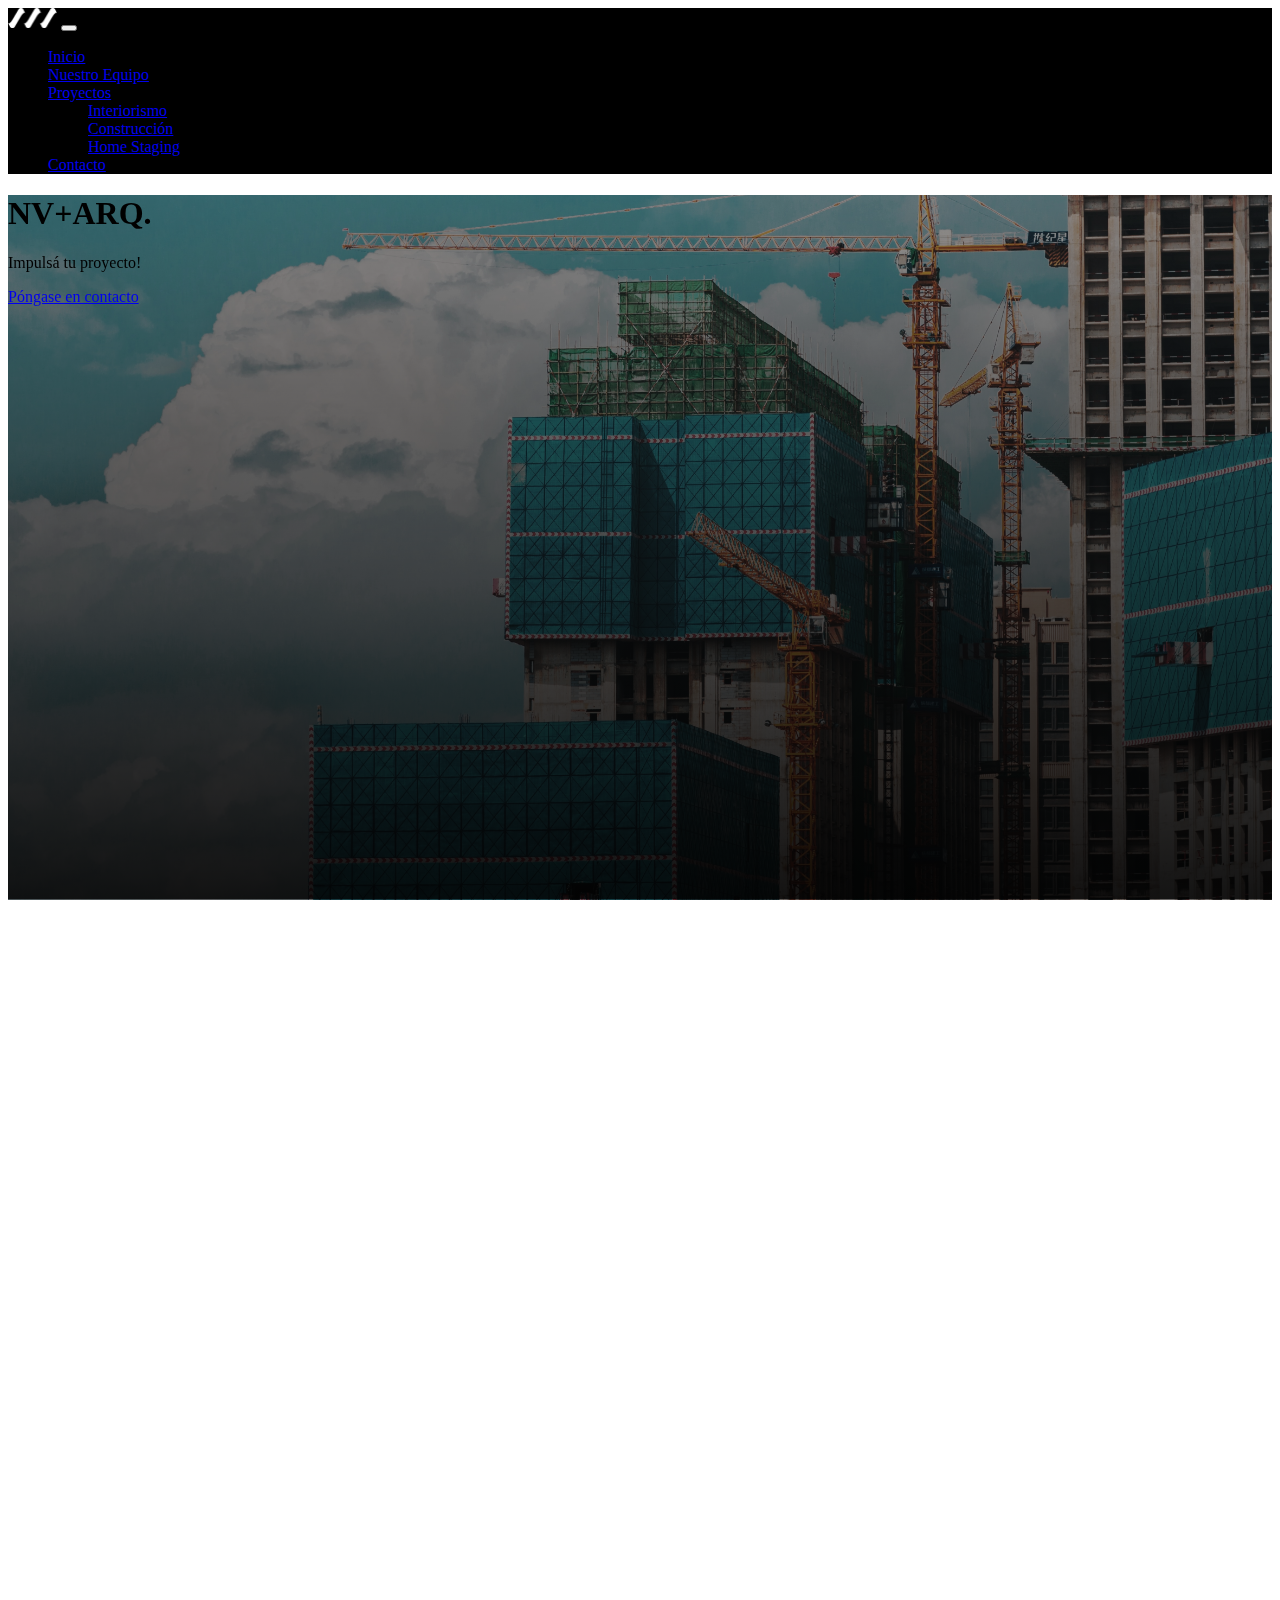
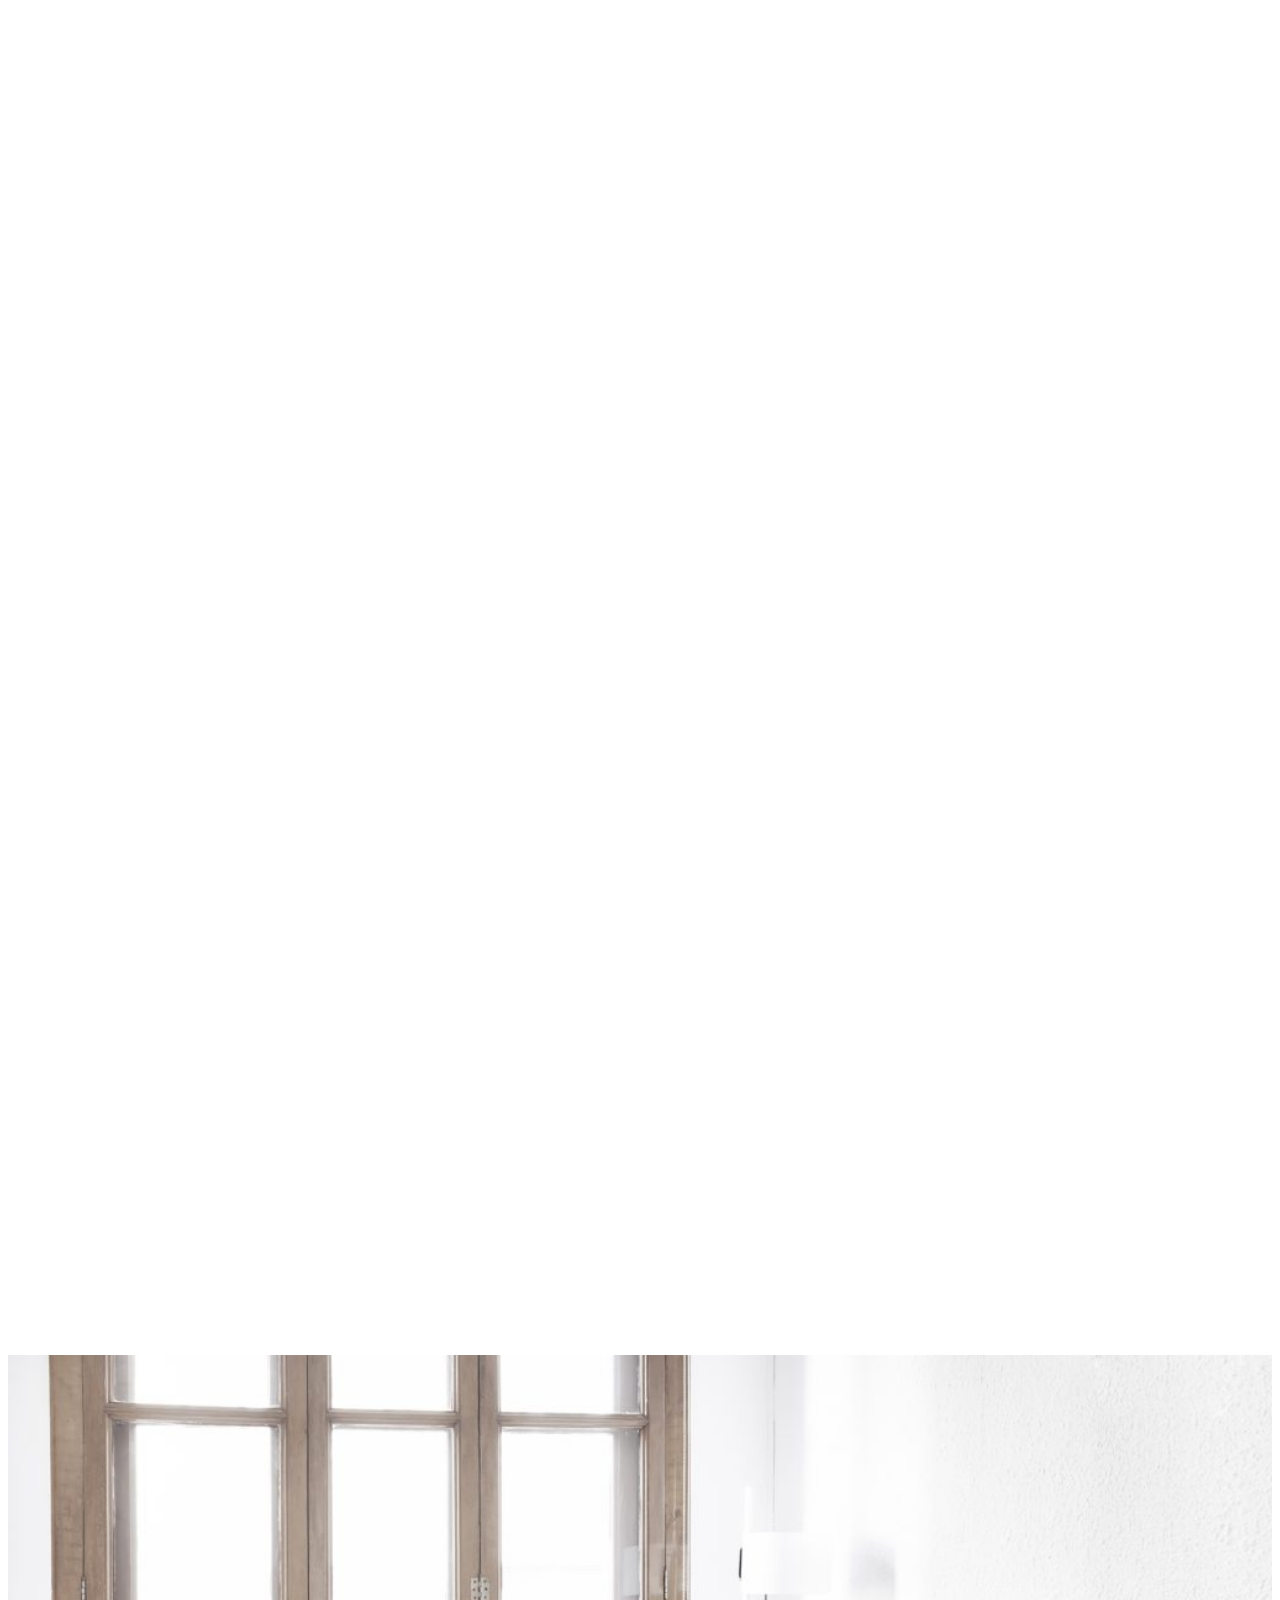
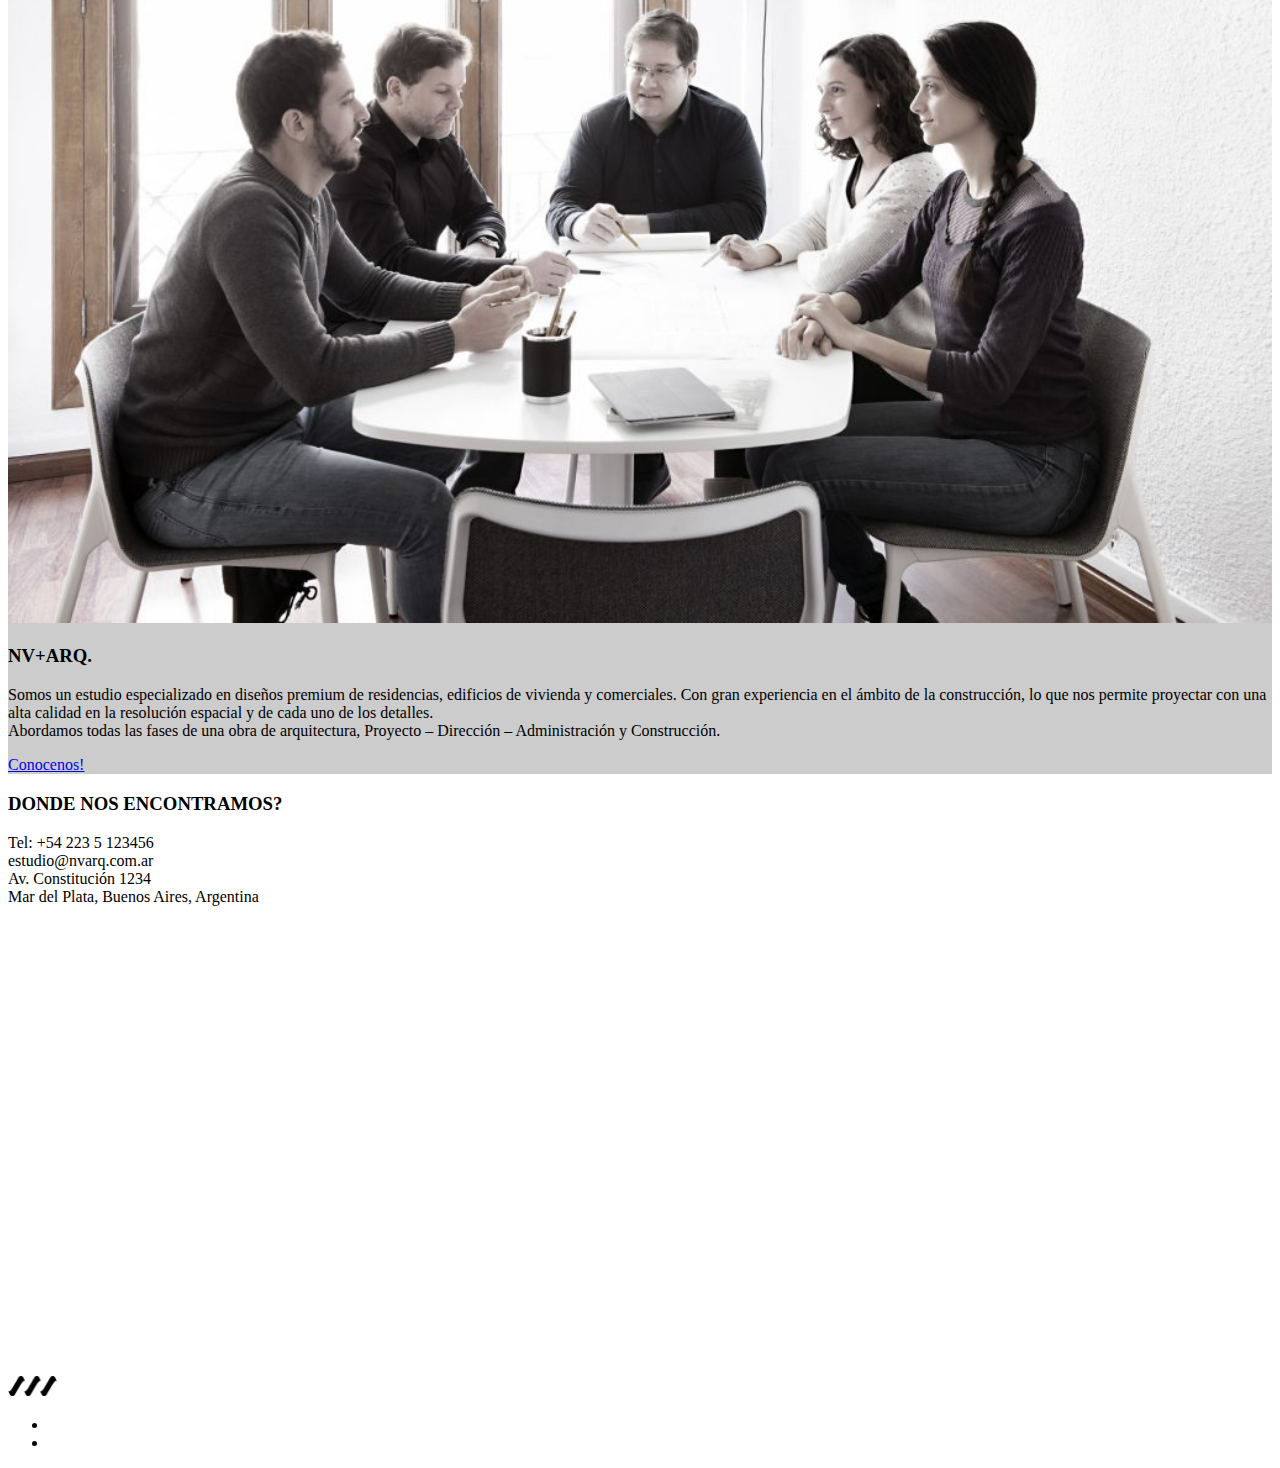
==== index.html @ 2122140a "Se modifico el orden de los estilos para poder ser modificados" ====
<!DOCTYPE html>
<html lang="es">
<head>
    <meta charset="UTF-8">
    <meta http-equiv="X-UA-Compatible" content="IE=edge">
    <meta name="viewport" content="width=device-width, initial-scale=1.0">
    <title>Villaverde Arquitectura</title>
    <link href="https://unpkg.com/aos@2.3.1/dist/aos.css" rel="stylesheet">
    <link href="https://cdn.jsdelivr.net/npm/bootstrap@5.1.3/dist/css/bootstrap.min.css" rel="stylesheet" integrity="sha384-1BmE4kWBq78iYhFldvKuhfTAU6auU8tT94WrHftjDbrCEXSU1oBoqyl2QvZ6jIW3" crossorigin="anonymous">
    <link rel="stylesheet" href="https://pro.fontawesome.com/releases/v5.10.0/css/all.css" integrity="sha384-AYmEC3Yw5cVb3ZcuHtOA93w35dYTsvhLPVnYs9eStHfGJvOvKxVfELGroGkvsg+p" crossorigin="anonymous"/>
    <link rel="stylesheet" href="https://cdn.jsdelivr.net/npm/bootstrap-icons@1.7.2/font/bootstrap-icons.css">
    <script src="https://unpkg.com/aos@2.3.1/dist/aos.js"></script>
    <link rel="stylesheet" href="./css/estilos.css">
</head>
<body>
    <nav class="navbar navbar-expand-lg navbar-dark" style="background-color: #000000;">
        <div class="container">
          <a class="navbar-brand" href="./index.html"><img class="header__logo" src="./assets/img/logotipomain.png" alt="Logo"></a>
          <button class="navbar-toggler" type="button" data-bs-toggle="collapse" data-bs-target="#navbarSupportedContent" aria-controls="navbarSupportedContent" aria-expanded="false" aria-label="Toggle navigation">
            <span class="navbar-toggler-icon"></span>
          </button>
          <div class="collapse navbar-collapse" id="navbarSupportedContent">
            <ul class="navbar-nav ms-auto mb-2 mb-lg-0">
                <li class="nav-item">
                  <a class="nav-link active" aria-current="page" href="./index.html">Inicio</a>
                </li>
                <li class="nav-item">
                  <a class="nav-link" href="./secciones/equipo.html">Nuestro Equipo</a>
                </li>
                <li class="nav-item dropdown">
                  <a class="nav-link dropdown-toggle" href="#" id="offcanvasNavbarDropdown" role="button" data-bs-toggle="dropdown" aria-expanded="false">
                    Proyectos
                  </a>
                  <ul class="dropdown-menu" aria-labelledby="offcanvasNavbarDropdown">
                    <li><a class="dropdown-item" href="./secciones/proyectos/interiorismo.html">Interiorismo</a></li>
                    <li><a class="dropdown-item" href="./secciones/proyectos/construccion.html">Construcción</a></li>                   
                    <li><a class="dropdown-item" href="./secciones/proyectos/home-staging.html">Home Staging</a></li>
                  </ul>
                </li>
                <li class="nav-item">
                    <a class="nav-link" href="./secciones/contacto.html">Contacto</a>
                  </li>
            </ul>            
          </div>
        </div>
    </nav>

    <section class="hero d-flex align-items-end">
        <div class="container">
          <div class="hero__text d-flex flex-column text-light" data-aos="fade-up" data-aos-duration="1000">
            <h1 class="display-1">NV+ARQ.</h1>
            <p class="lead">Impulsá tu proyecto!</p>
            <a class="btn btn-info col-sm-5 col-lg-3" href="./secciones/contacto.html">Póngase en contacto</a>
          </div>
        </div>
    </section>

    <section class="container my-5">
        <div class="row">
            <div class="col-sm-4">
                <div class="card" data-aos="flip-up" data-aos-delay="300" data-aos-duration="800">
                    <img src="./assets/img/interiorismo-icon.png" class="card-img-top p-5" alt="Interiorismo" >
                    <div class="card-body text-center">
                        <h2 class="card-text">Interiorismo</h2>
                        <p class="card-text">El proyecto también se manifiesta a través de los detalles en el diseño interior.</p>
                        <div class="d-grid gap-2">
                            <a class="btn btn-outline-info" href="./secciones/proyectos/interiorismo.html">Ver Más</a>
                        </div>
                    </div>
                </div>
            </div>
            <div class="col-sm-4">
                <div class="card" data-aos="flip-up" data-aos-delay="300" data-aos-duration="800">
                    <img src="./assets/img/construccion-icon.png" class="card-img-top p-5" alt="Construccion">
                    <div class="card-body text-center">
                        <h2 class="card-text">Construccion</h2>
                        <p class="card-text">Construimos con altos standard de calidad, con grupos especializados para cada rubro.</p>
                        <div class="d-grid gap-2">
                            <a class="btn btn-outline-info" href="./secciones/proyectos/construccion.html">Ver Más</a>
                        </div>
                    </div>
                </div>
            </div>            
            <div class="col-sm-4">
                <div class="card" data-aos="flip-up" data-aos-delay="500" data-aos-duration="800">
                    <img src="./assets/img/home-staging-icon.png" class="card-img-top p-5" alt="Home staging">
                    <div class="card-body text-center">
                        <h2 class="card-text">Home Staging</h2>
                        <p class="card-text">Saque el máximo partido a su propiedad y atraiga a sus posibles compradores.</p>
                        <div class="d-grid gap-2">
                            <a class="btn btn-outline-info" href="./secciones/proyectos/home-staging.html">Ver Más</a>
                        </div>
                    </div>
            </div>
        </div>
    </section>

    <section class="testimonio__section container-fluid">
        <div class="container">
            <div class="row align-items-center">
                <div class="col-sm-6">
                    <img src="./assets/img/team.jpeg" alt="Equipo" style="width: 100%;">
                </div>
                <div class="col-sm-6">
                    <h3>NV+ARQ.</h3>
                    <p>Somos un estudio especializado en diseños premium de residencias, edificios de vivienda y comerciales. Con gran experiencia en el ámbito de la construcción, lo que nos permite proyectar con una alta calidad en la resolución espacial y de cada uno de los detalles. <br>Abordamos todas las fases de una obra de arquitectura, Proyecto – Dirección – Administración y Construcción.</p> 
                    <a class="btn btn-dark" href="./secciones/equipo.html">Conocenos!</a> 
                </div>
            </div>
        </div>
    </section>

    <section class="ubicacion__section container-fluid">
        <div class="container">
            <div class="row align-items-center">
                <div class="col-sm-6">
                    <h3 class="ubicacion__tittle">DONDE NOS ENCONTRAMOS?</h3>
                    <p class="ubicacion__description">Tel: +54 223 5 123456 <br>estudio@nvarq.com.ar <br>Av. Constitución 1234 <br>Mar del Plata, Buenos Aires,  Argentina</p> 
                </div>
                <div class="col-sm-6">
                    <iframe src="https://www.google.com/maps/embed?pb=!1m18!1m12!1m3!1d100584.74142798538!2d-57.67057353736115!3d-38.01741063614428!2m3!1f0!2f0!3f0!3m2!1i1024!2i768!4f13.1!3m3!1m2!1s0x9584d94d19d34209%3A0xdd9670804bfed126!2sMar%20del%20Plata%2C%20Provincia%20de%20Buenos%20Aires!5e0!3m2!1ses!2sar!4v1638741881143!5m2!1ses!2sar" width="100%" height="450" style="border:0;" allowfullscreen="" loading="lazy"></iframe>
                </div>
            </div>
        </div>
    </section>


    <div class="container">
        <footer class="d-flex flex-wrap justify-content-between align-items-center py-3 my-4 border-top">
            <div class="col-md-4">
                <img class="header__logo" src="./assets/img/Logotipo.png" alt="logo">           
            </div>
            <ul class="nav col-md-4 justify-content-end d-flex list-unstyled">
                <li><a class="px-5" href="https://www.facebook.com/"><i class="fab fa-facebook-square link-dark"></i></a></li>
                <li><a href="https://www.instagram.com/"><i class="fab fa-instagram link-dark"></i></a></li>  
            </ul>
        </footer>
    </div>
   
    <script>
        AOS.init();
    </script>
    <script src="https://cdn.jsdelivr.net/npm/bootstrap@5.1.3/dist/js/bootstrap.bundle.min.js" integrity="sha384-ka7Sk0Gln4gmtz2MlQnikT1wXgYsOg+OMhuP+IlRH9sENBO0LRn5q+8nbTov4+1p" crossorigin="anonymous"></script>
</body>
</html>
---- css/estilos.css ----
.header__logo{
    height: 20px;
}

.hero {
    background-image: linear-gradient(rgba(0,0,0, .2), rgba(0,0,0, .9)), url("../assets/img/hero.jpg");
    background-size: cover;
    background-position: center center;
    background-attachment: fixed;
    height: 95vh;
}

.hero__text{
    padding-bottom: 10rem;
}

.testimonio__section {
    background-color: #cccccc;
}

.contacto__section {
    background-color: #ffffff;
    background-image: linear-gradient(315deg, #ffffff 0%, #d7e1ec 74%);
}

.small__show {
    display: none;
}


@media screen and (max-width: 767px) {
    .small__show{
        display: unset;
    }

    .large__show{
        display: none;
    }
}
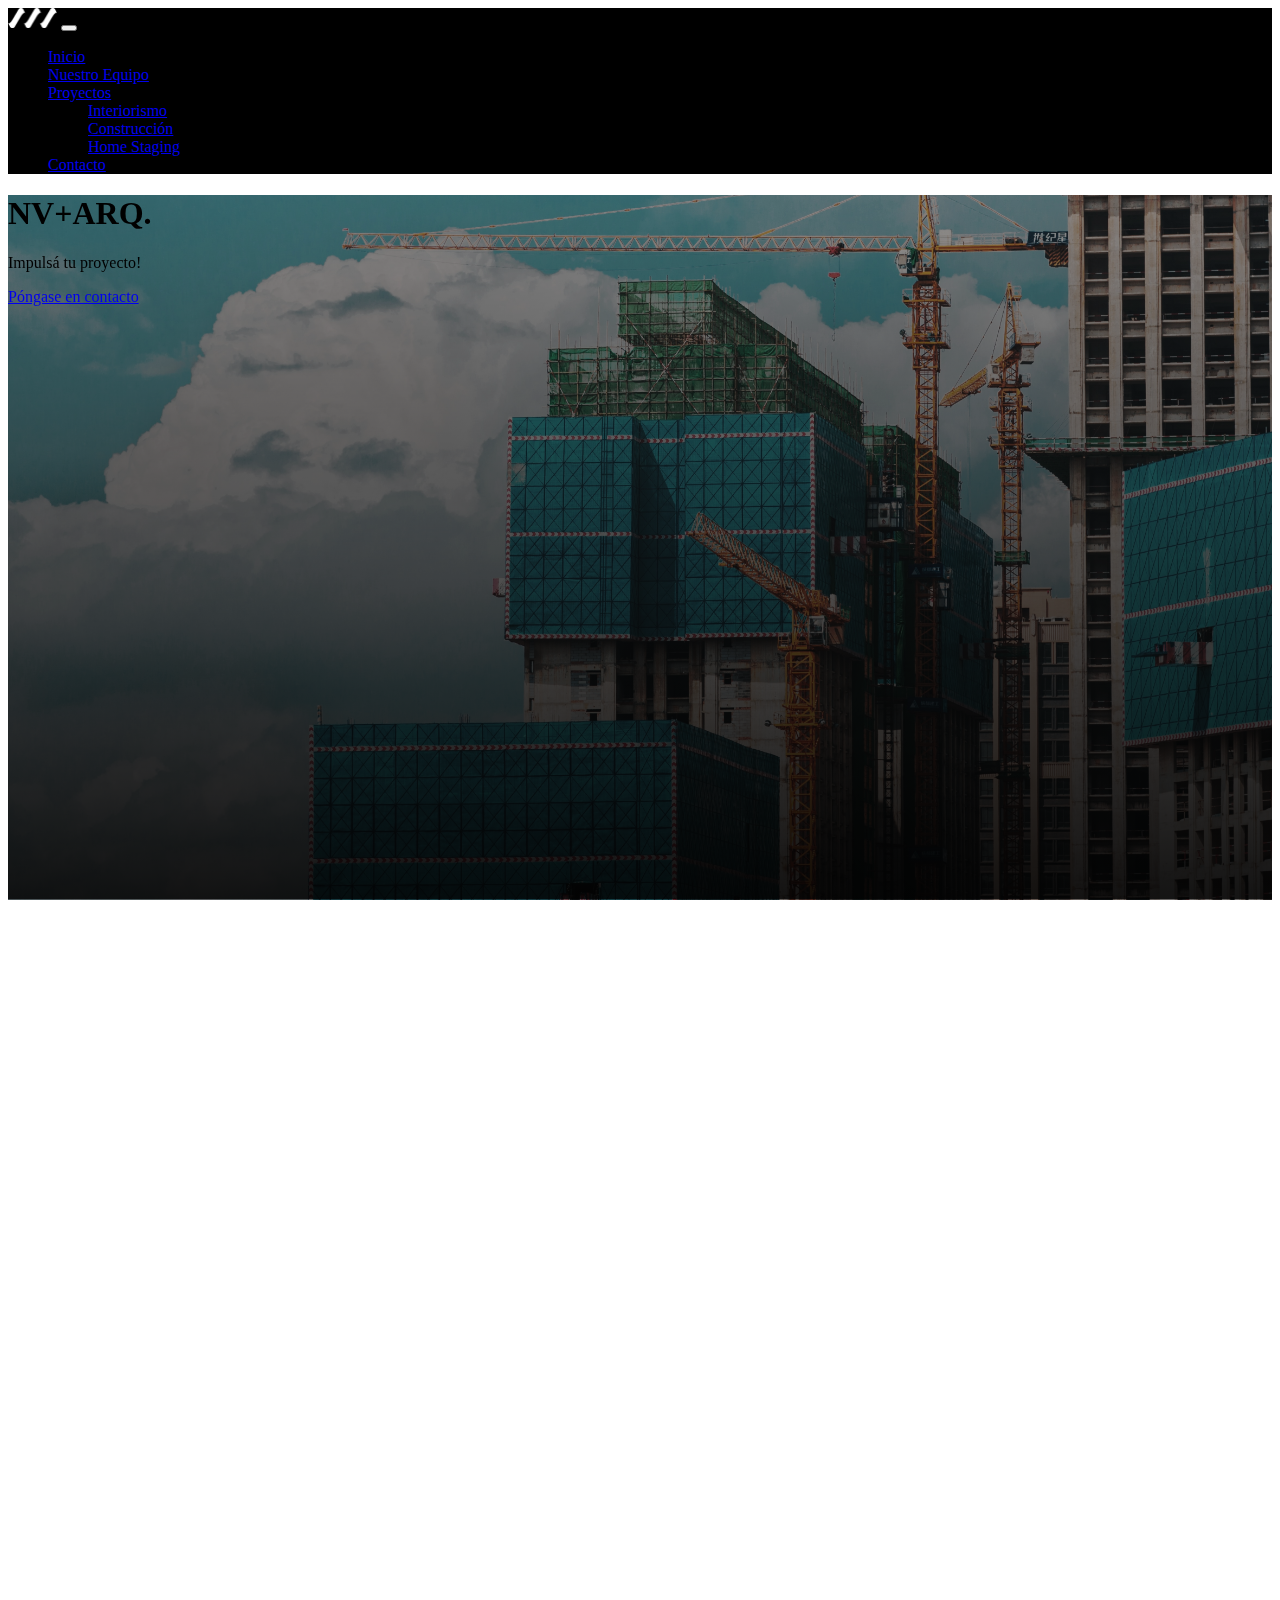
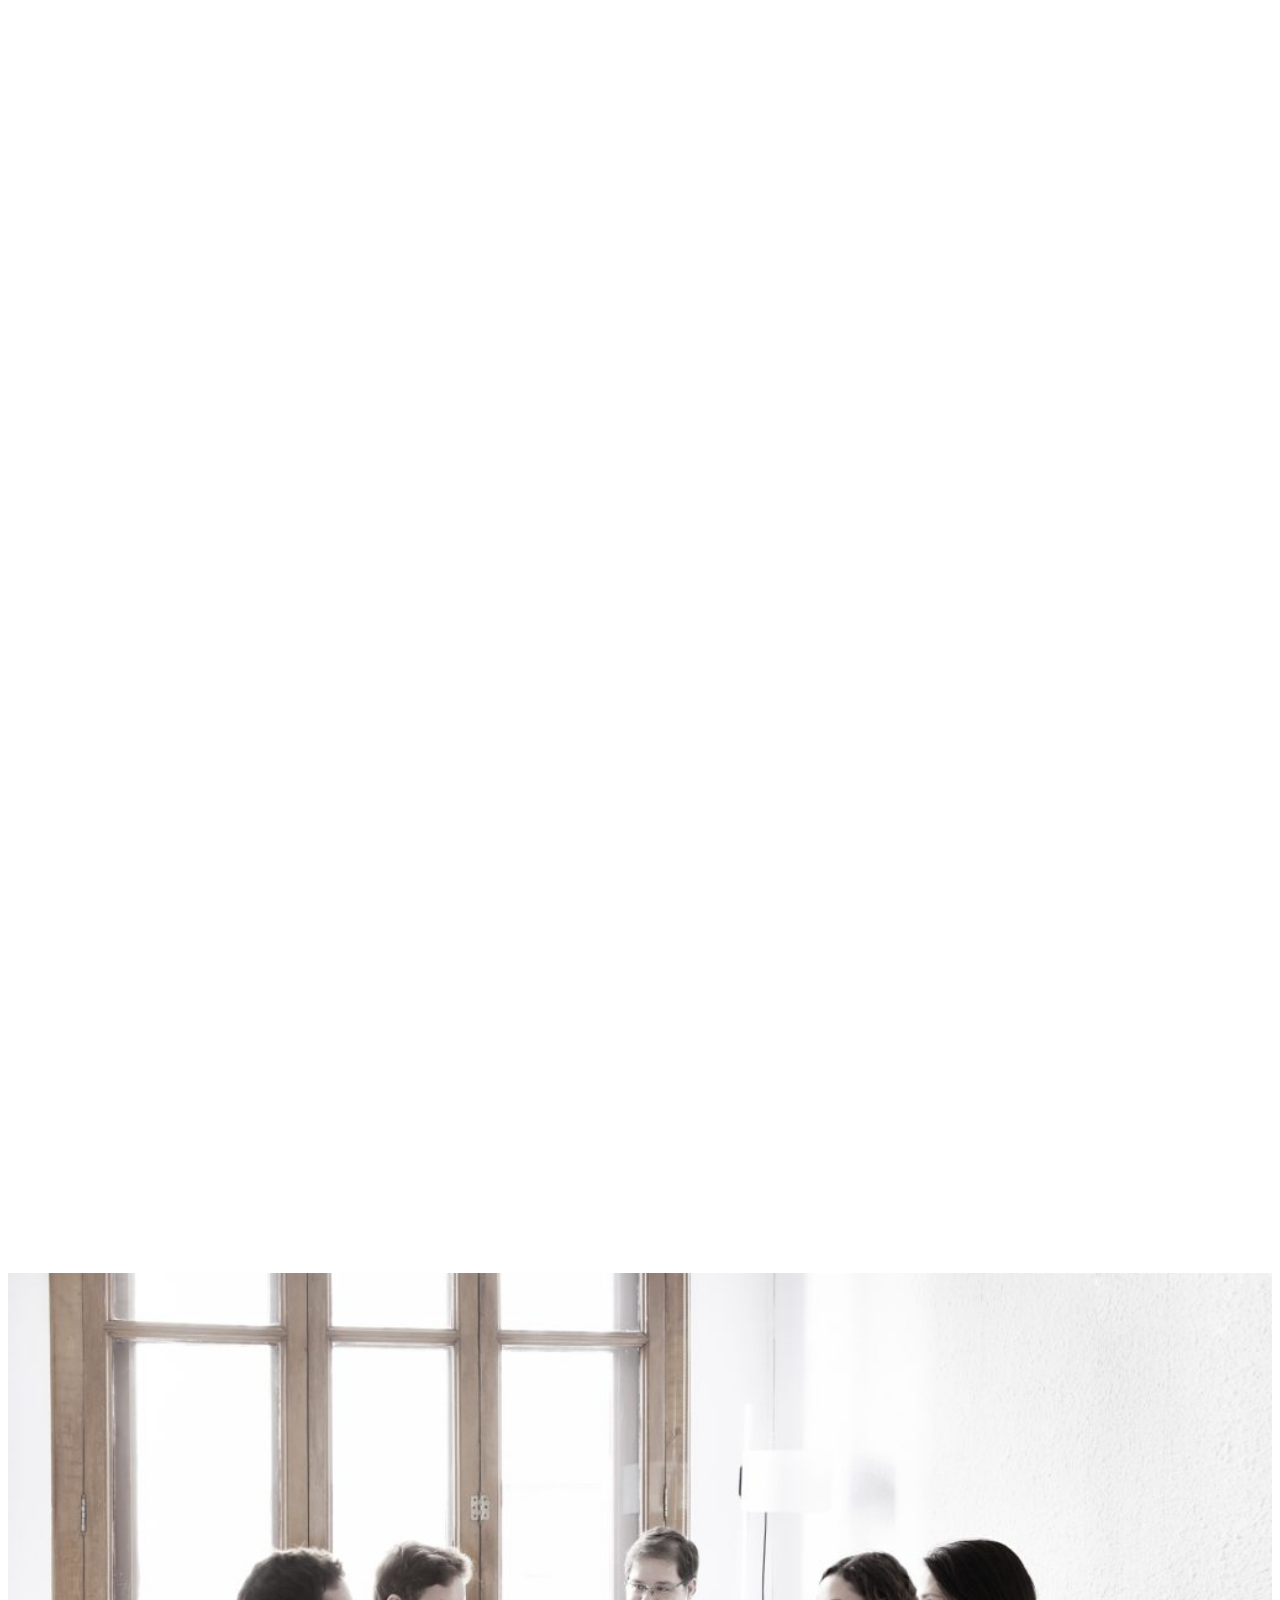
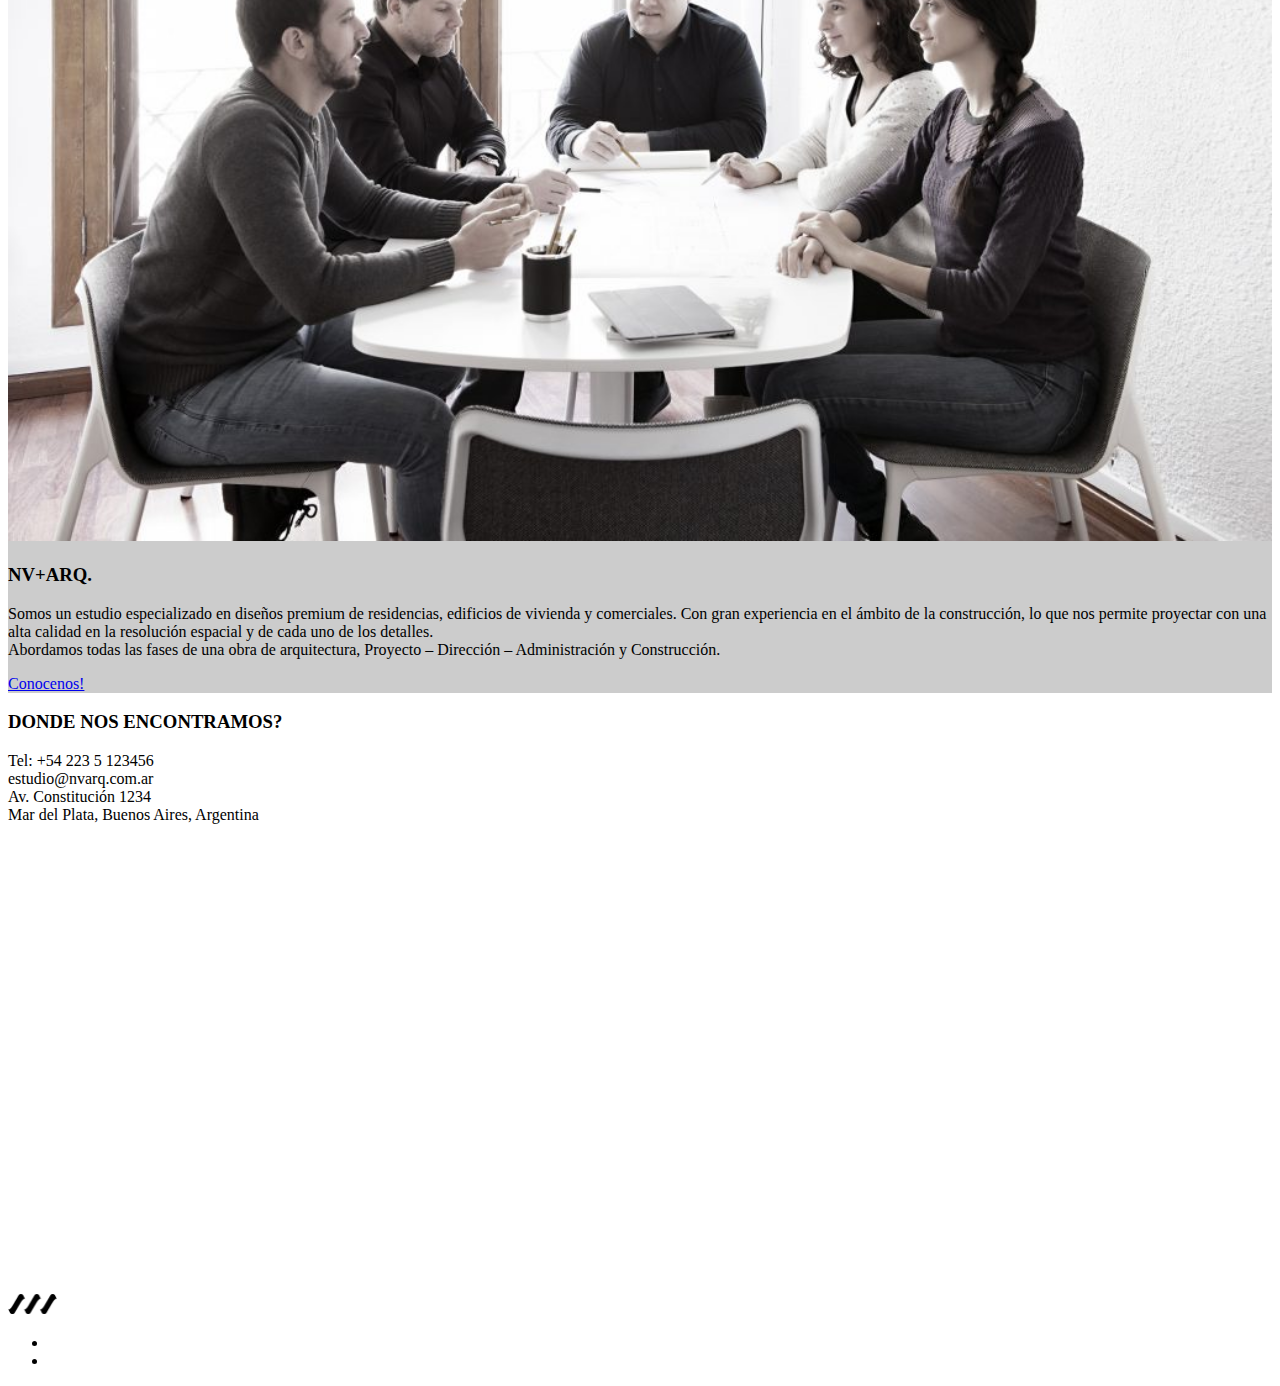
==== commit fe170ce7: "Se agregaron animaciones y se modificó la presentacion de servicios" ====
--- a/index.html
+++ b/index.html
@@ -55,16 +55,16 @@
         </div>
     </section>
 
-    <section class="container my-5">
-        <div class="row">
-            <div class="col-sm-4">
+    <section class="container servicios__section">
+        <div class="row my-5 pb-5 gx-5">
+            <div class="col-sm-4 ">
                 <div class="card" data-aos="flip-up" data-aos-delay="300" data-aos-duration="800">
                     <img src="./assets/img/interiorismo-icon.png" class="card-img-top p-5" alt="Interiorismo" >
                     <div class="card-body text-center">
                         <h2 class="card-text">Interiorismo</h2>
                         <p class="card-text">El proyecto también se manifiesta a través de los detalles en el diseño interior.</p>
                         <div class="d-grid gap-2">
-                            <a class="btn btn-outline-info" href="./secciones/proyectos/interiorismo.html">Ver Más</a>
+                            <a class="btn btn-outline-info servicios__button" href="./secciones/proyectos/interiorismo.html">Ver Más</a>
                         </div>
                     </div>
                 </div>
@@ -76,7 +76,7 @@
                         <h2 class="card-text">Construccion</h2>
                         <p class="card-text">Construimos con altos standard de calidad, con grupos especializados para cada rubro.</p>
                         <div class="d-grid gap-2">
-                            <a class="btn btn-outline-info" href="./secciones/proyectos/construccion.html">Ver Más</a>
+                            <a class="btn btn-outline-info servicios__button" href="./secciones/proyectos/construccion.html">Ver Más</a>
                         </div>
                     </div>
                 </div>
@@ -88,7 +88,7 @@
                         <h2 class="card-text">Home Staging</h2>
                         <p class="card-text">Saque el máximo partido a su propiedad y atraiga a sus posibles compradores.</p>
                         <div class="d-grid gap-2">
-                            <a class="btn btn-outline-info" href="./secciones/proyectos/home-staging.html">Ver Más</a>
+                            <a class="btn btn-outline-info servicios__button" href="./secciones/proyectos/home-staging.html">Ver Más</a>
                         </div>
                     </div>
             </div>
--- a/css/estilos.css
+++ b/css/estilos.css
@@ -7,11 +7,34 @@
     background-size: cover;
     background-position: center center;
     background-attachment: fixed;
-    height: 95vh;
+    height: 100vh;
 }
 
 .hero__text{
-    padding-bottom: 10rem;
+    padding-bottom: 15rem;
+}
+
+.servicios__section{
+    margin-top: -10%;
+}
+
+.card{
+    border-radius: 1rem;
+    box-shadow: 8px 9px 19px -3px rgba(0,0,0,0.15);
+}
+
+.card:hover{  
+    transform: scale(1.1)   
+}
+
+.card-img-top{
+
+}
+
+.servicios__button{
+    background-color: #00A9C0;
+    text-transform: uppercase;
+    color: white;
 }
 
 .testimonio__section {
@@ -27,8 +50,40 @@
     display: none;
 }
 
+.tarjeta__servicio{
+    background-color: #E6F4F1;
+    margin-left: -5%;
+    border-radius: 8px;
+    padding: 1rem;
+    box-shadow: 8px 9px 19px -3px rgba(0,0,0,0.15);
+}
 
-@media screen and (max-width: 767px) {
+.imagen__construccion{
+    height: 25rem;
+    background: url(../assets/img/construccion.jpg) no-repeat center / cover;
+    border-radius: 8px;
+}
+
+.imagen__interiorismo{
+    height: 25rem;
+    background: url(../assets/img/interiorismo.jpg) no-repeat center / cover;
+    border-radius: 8px;
+}
+
+.imagen__homestaging{
+    height: 25rem;
+    background: url(../assets/img/homestaging.jpg) no-repeat center / cover;
+    border-radius: 8px;
+}
+
+
+.ejemplo__servicio:hover{  
+    transform: scale(1.1)   
+}
+
+
+
+@media screen and (max-width: 768px) {
     .small__show{
         display: unset;
     }
@@ -36,4 +91,11 @@
     .large__show{
         display: none;
     }
+
+    .tarjeta__servicio{
+        margin-left: auto;
+        margin-top: -10%;
+        width: 90vw;
+
+    }
 }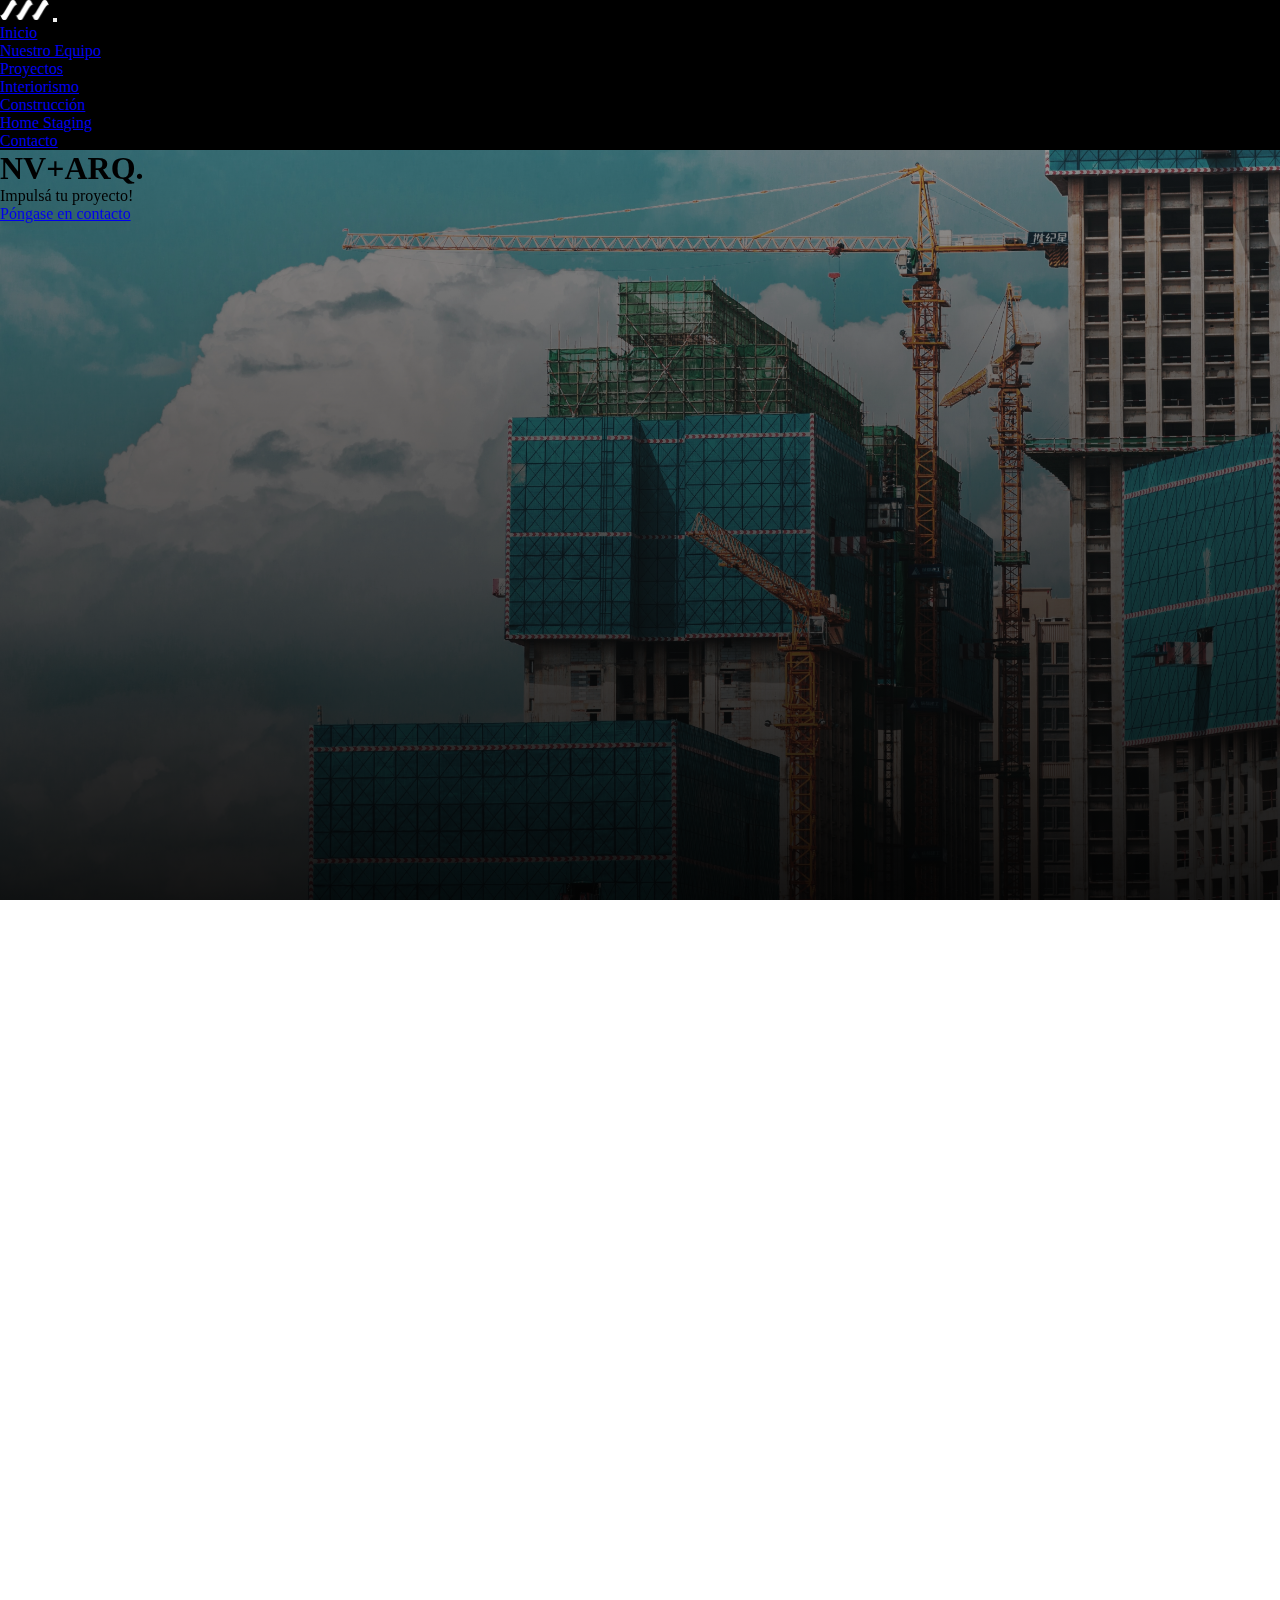
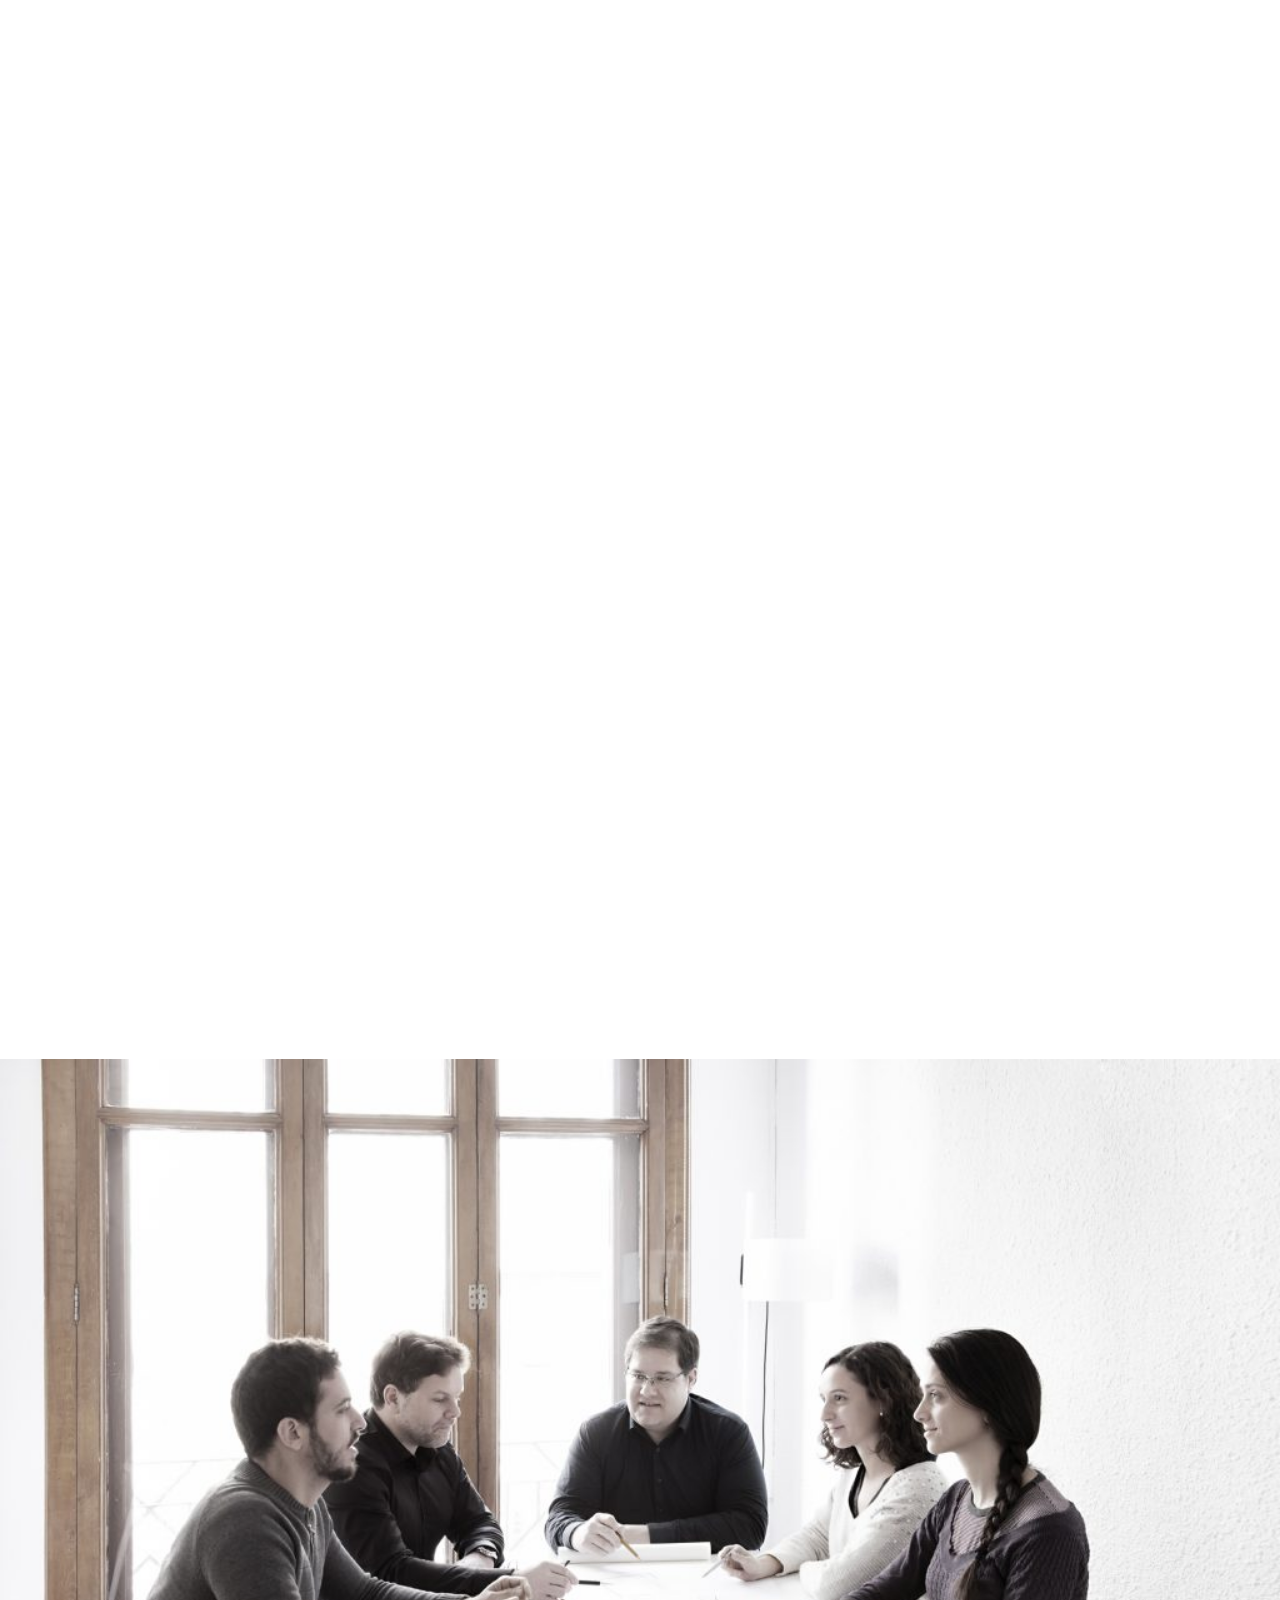
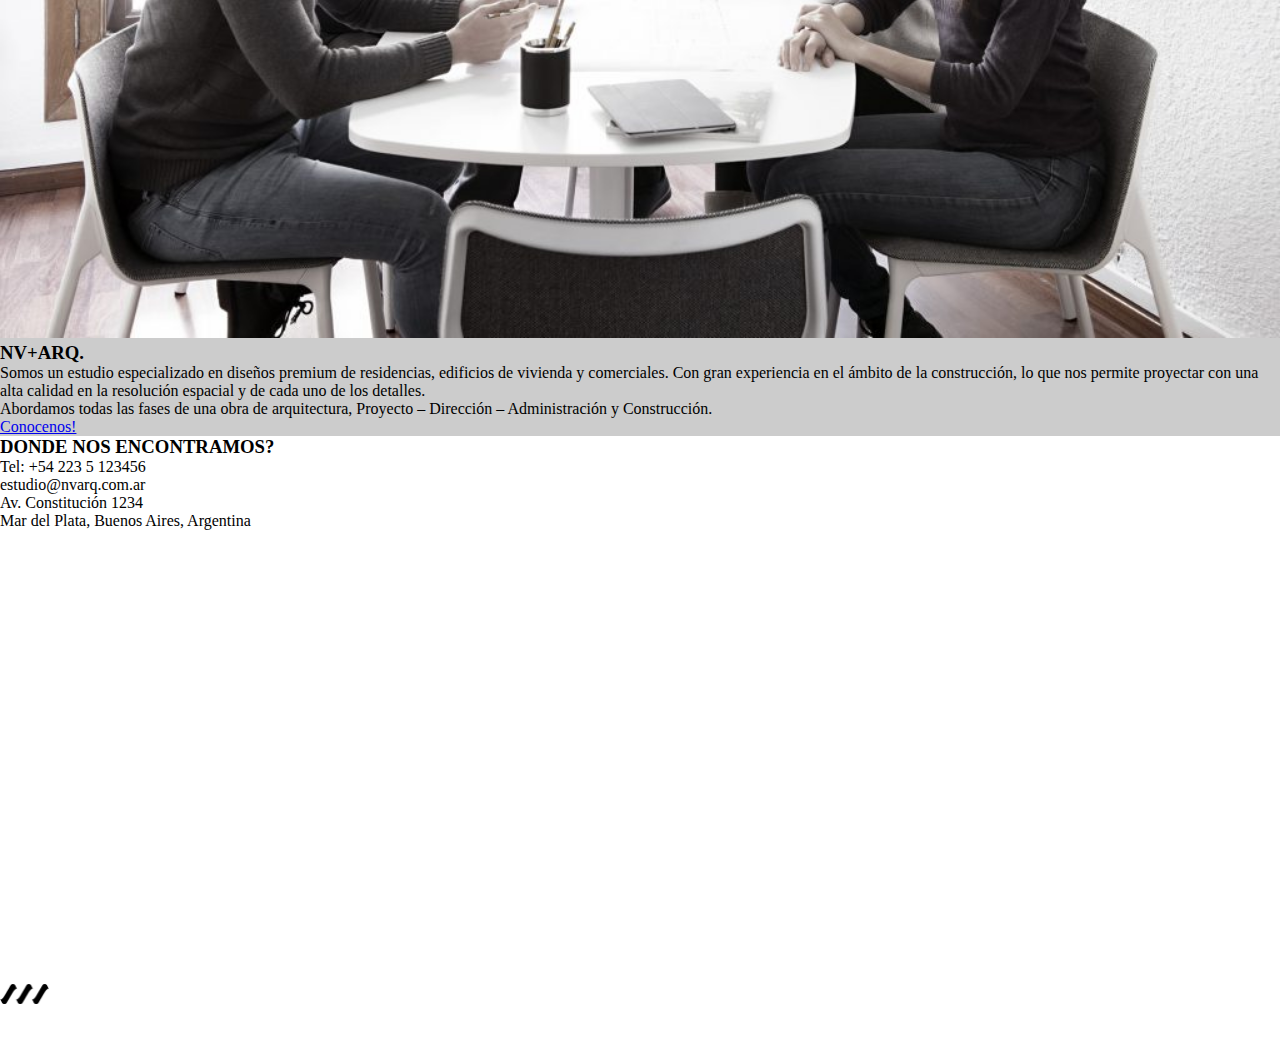
==== commit b94b802f: "Se modifica la pagina de estilo a traves de sass" ====
--- a/index.html
+++ b/index.html
@@ -10,7 +10,7 @@
     <link rel="stylesheet" href="https://pro.fontawesome.com/releases/v5.10.0/css/all.css" integrity="sha384-AYmEC3Yw5cVb3ZcuHtOA93w35dYTsvhLPVnYs9eStHfGJvOvKxVfELGroGkvsg+p" crossorigin="anonymous"/>
     <link rel="stylesheet" href="https://cdn.jsdelivr.net/npm/bootstrap-icons@1.7.2/font/bootstrap-icons.css">
     <script src="https://unpkg.com/aos@2.3.1/dist/aos.js"></script>
-    <link rel="stylesheet" href="./css/estilos.css">
+    <link rel="stylesheet" href="./css/main.css">
 </head>
 <body>
     <nav class="navbar navbar-expand-lg navbar-dark" style="background-color: #000000;">
--- a/css/main.css
+++ b/css/main.css
@@ -0,0 +1,67 @@
+* {
+  margin: 0;
+  padding: 0;
+  -webkit-box-sizing: border-box;
+          box-sizing: border-box;
+}
+
+.header__logo {
+  height: 20px;
+}
+
+.hero {
+  background-image: -webkit-gradient(linear, left top, left bottom, from(rgba(0, 0, 0, 0.2)), to(rgba(0, 0, 0, 0.9))), url("../assets/img/hero.jpg");
+  background-image: linear-gradient(rgba(0, 0, 0, 0.2), rgba(0, 0, 0, 0.9)), url("../assets/img/hero.jpg");
+  background-size: cover;
+  background-position: center center;
+  background-attachment: fixed;
+  height: 100vh;
+}
+
+.hero__text {
+  padding-bottom: 15rem;
+}
+
+.servicios__section {
+  margin-top: -10%;
+}
+
+.card {
+  border-radius: 1rem;
+  -webkit-box-shadow: 8px 9px 19px -3px rgba(0, 0, 0, 0.15);
+          box-shadow: 8px 9px 19px -3px rgba(0, 0, 0, 0.15);
+}
+
+.card:hover {
+  -webkit-transform: scale(1.1);
+          transform: scale(1.1);
+}
+
+.servicios__button {
+  background-color: #00A9C0;
+  text-transform: uppercase;
+  color: white;
+}
+
+.testimonio__section {
+  background-color: #cccccc;
+}
+
+.small__show {
+  display: none;
+}
+
+@media screen and (max-width: 768px) {
+  .small__show {
+    display: unset;
+  }
+  .large__show {
+    display: none;
+  }
+  .tarjeta__servicio {
+    margin-left: auto;
+    margin-top: -10%;
+    width: 90vw;
+  }
+}
+/*# sourceMappingURL=main.css.map */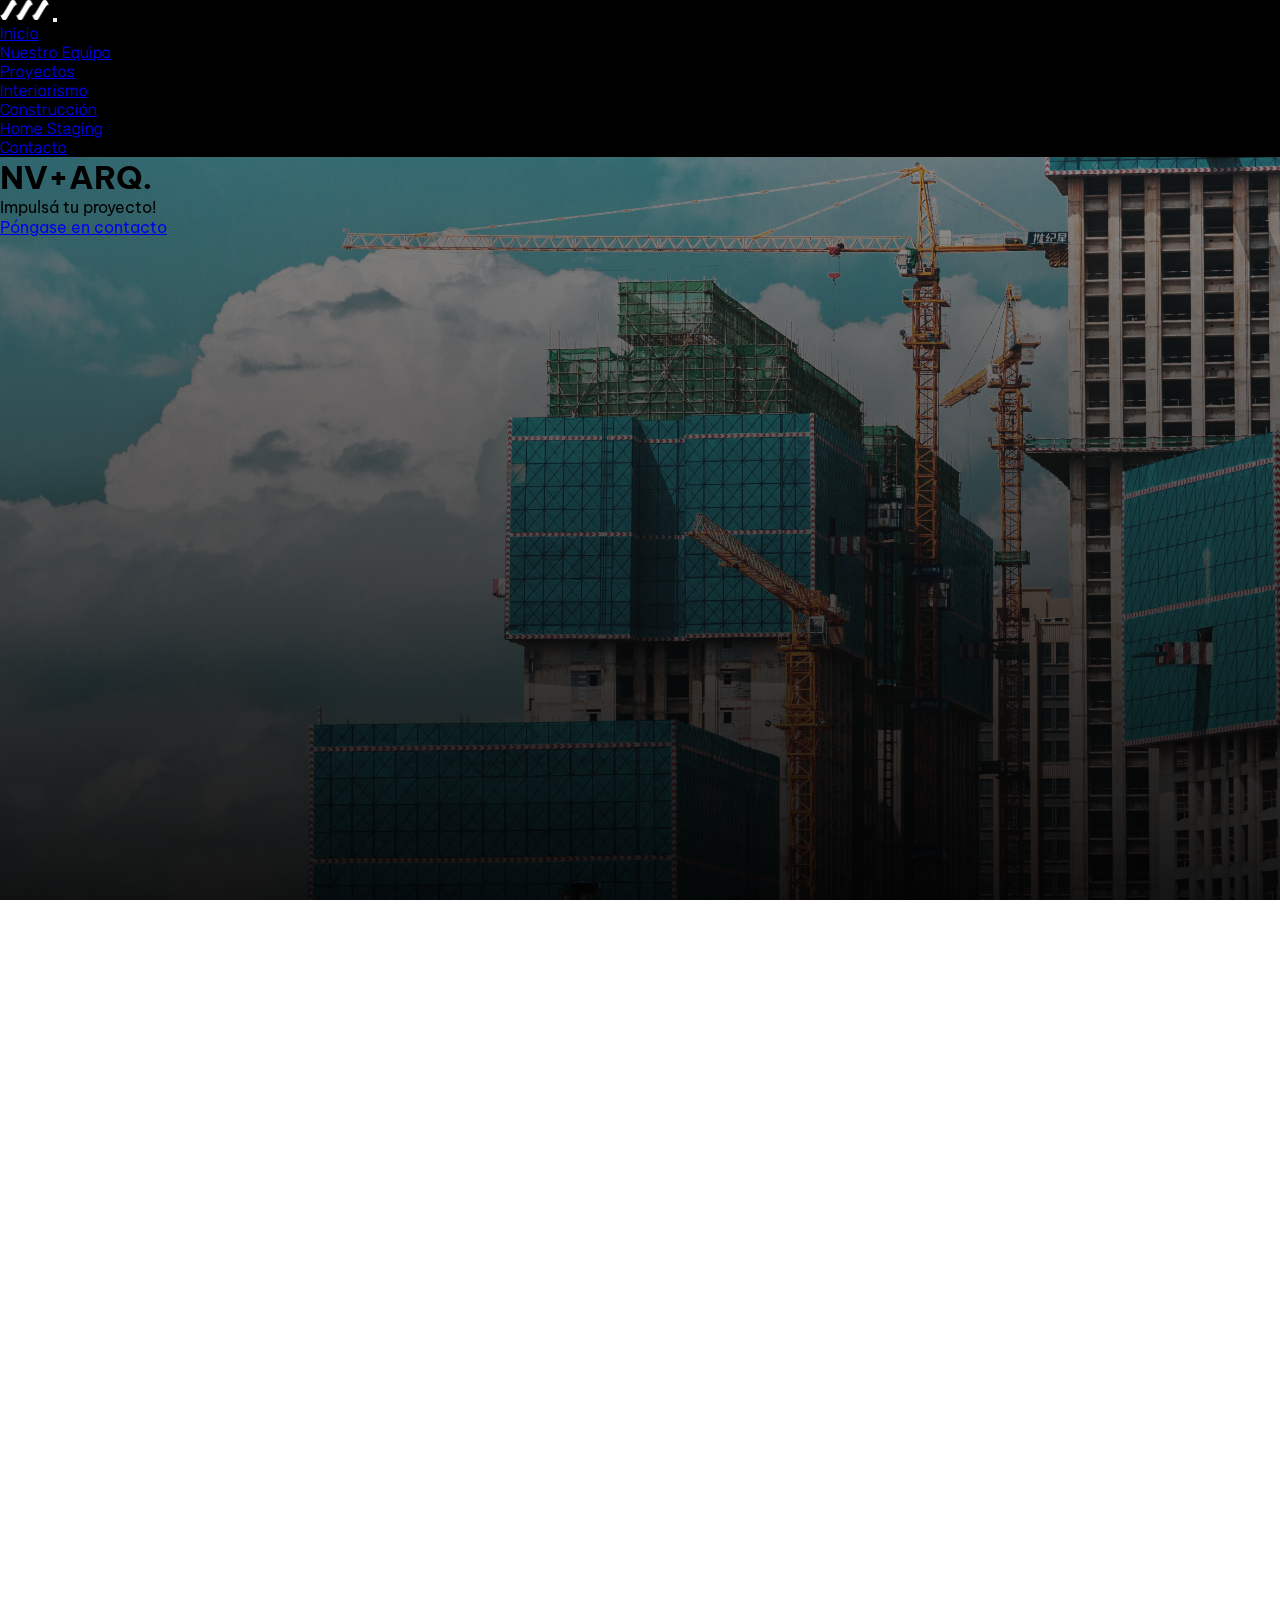
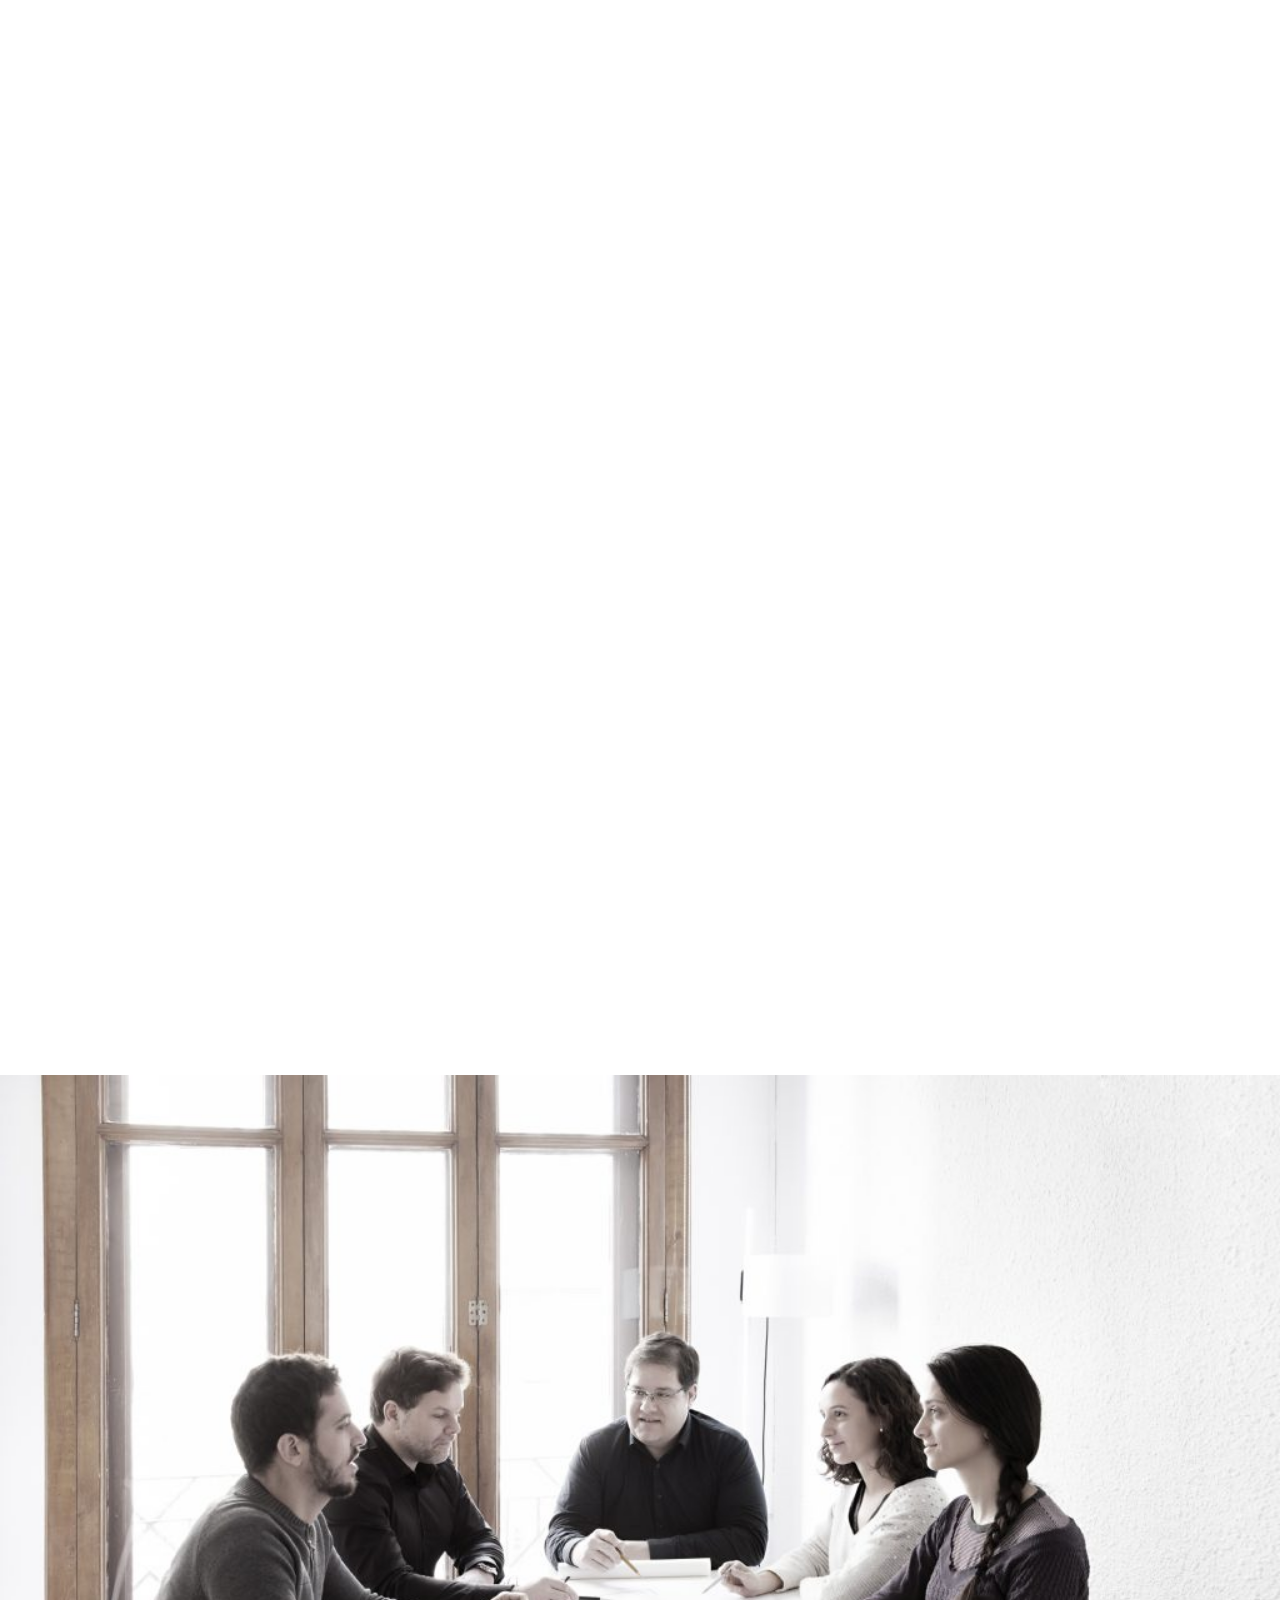
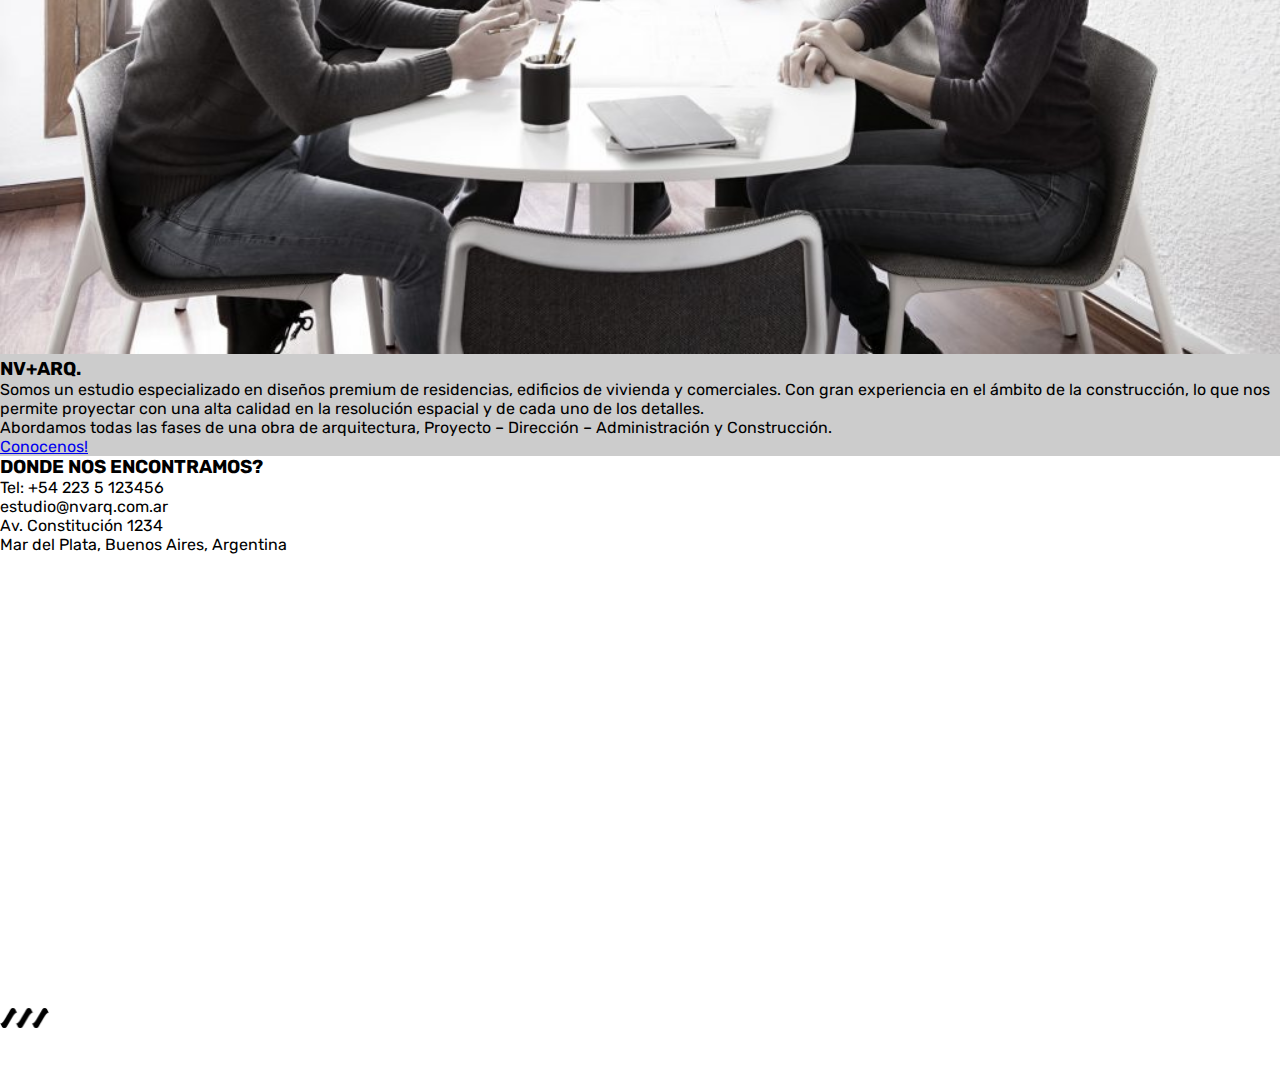
==== commit df64d1b3: "Se agrega estilo sass a paginas de servicios" ====
--- a/index.html
+++ b/index.html
@@ -101,7 +101,7 @@
                 <div class="col-sm-6">
                     <img src="./assets/img/team.jpeg" alt="Equipo" style="width: 100%;">
                 </div>
-                <div class="col-sm-6">
+                <div class="col-sm-6 py-5">
                     <h3>NV+ARQ.</h3>
                     <p>Somos un estudio especializado en diseños premium de residencias, edificios de vivienda y comerciales. Con gran experiencia en el ámbito de la construcción, lo que nos permite proyectar con una alta calidad en la resolución espacial y de cada uno de los detalles. <br>Abordamos todas las fases de una obra de arquitectura, Proyecto – Dirección – Administración y Construcción.</p> 
                     <a class="btn btn-dark" href="./secciones/equipo.html">Conocenos!</a> 
@@ -113,7 +113,7 @@
     <section class="ubicacion__section container-fluid">
         <div class="container">
             <div class="row align-items-center">
-                <div class="col-sm-6">
+                <div class="col-sm-6 py-5">
                     <h3 class="ubicacion__tittle">DONDE NOS ENCONTRAMOS?</h3>
                     <p class="ubicacion__description">Tel: +54 223 5 123456 <br>estudio@nvarq.com.ar <br>Av. Constitución 1234 <br>Mar del Plata, Buenos Aires,  Argentina</p> 
                 </div>
--- a/css/main.css
+++ b/css/main.css
@@ -1,8 +1,47 @@
+@import url("https://fonts.googleapis.com/css2?family=Rubik:wght@300;400&display=swap");
+@import url("https://fonts.googleapis.com/css2?family=Be+Vietnam+Pro&display=swap");
 * {
   margin: 0;
   padding: 0;
   -webkit-box-sizing: border-box;
           box-sizing: border-box;
+}
+
+.nav-item {
+  font-family: 'Rubik', sans-serif;
+  font-weight: 300;
+}
+
+.hero__text {
+  font-family: 'Be Vietnam Pro', sans-serif;
+  font-weight: 400;
+}
+
+.card-body {
+  font-family: 'Rubik', sans-serif;
+  font-weight: 400;
+}
+
+.card-body > p {
+  font-weight: 300;
+}
+
+.testimonio__section {
+  font-family: 'Rubik', sans-serif;
+  font-weight: 400;
+}
+
+.testimonio__section > p {
+  font-weight: 300;
+}
+
+.ubicacion__section {
+  font-family: 'Rubik', sans-serif;
+  font-weight: 400;
+}
+
+.ubicacion__section > p {
+  font-weight: 300;
 }
 
 .header__logo {
@@ -47,6 +86,33 @@
   background-color: #cccccc;
 }
 
+.tarjeta__servicio {
+  background-color: #E6F4F1;
+  margin-left: -5%;
+  border-radius: 8px;
+  padding: 1rem;
+  -webkit-box-shadow: 8px 9px 19px -3px rgba(0, 0, 0, 0.15);
+          box-shadow: 8px 9px 19px -3px rgba(0, 0, 0, 0.15);
+}
+
+.imagen__interiorismo {
+  height: 25rem;
+  background: url(../assets/img/interiorismo.jpg) no-repeat center/cover;
+  border-radius: 8px;
+}
+
+.imagen__construccion {
+  height: 25rem;
+  background: url(../assets/img/construccion.jpg) no-repeat center/cover;
+  border-radius: 8px;
+}
+
+.imagen__homestaging {
+  height: 25rem;
+  background: url(../assets/img/homestaging.jpg) no-repeat center/cover;
+  border-radius: 8px;
+}
+
 .small__show {
   display: none;
 }
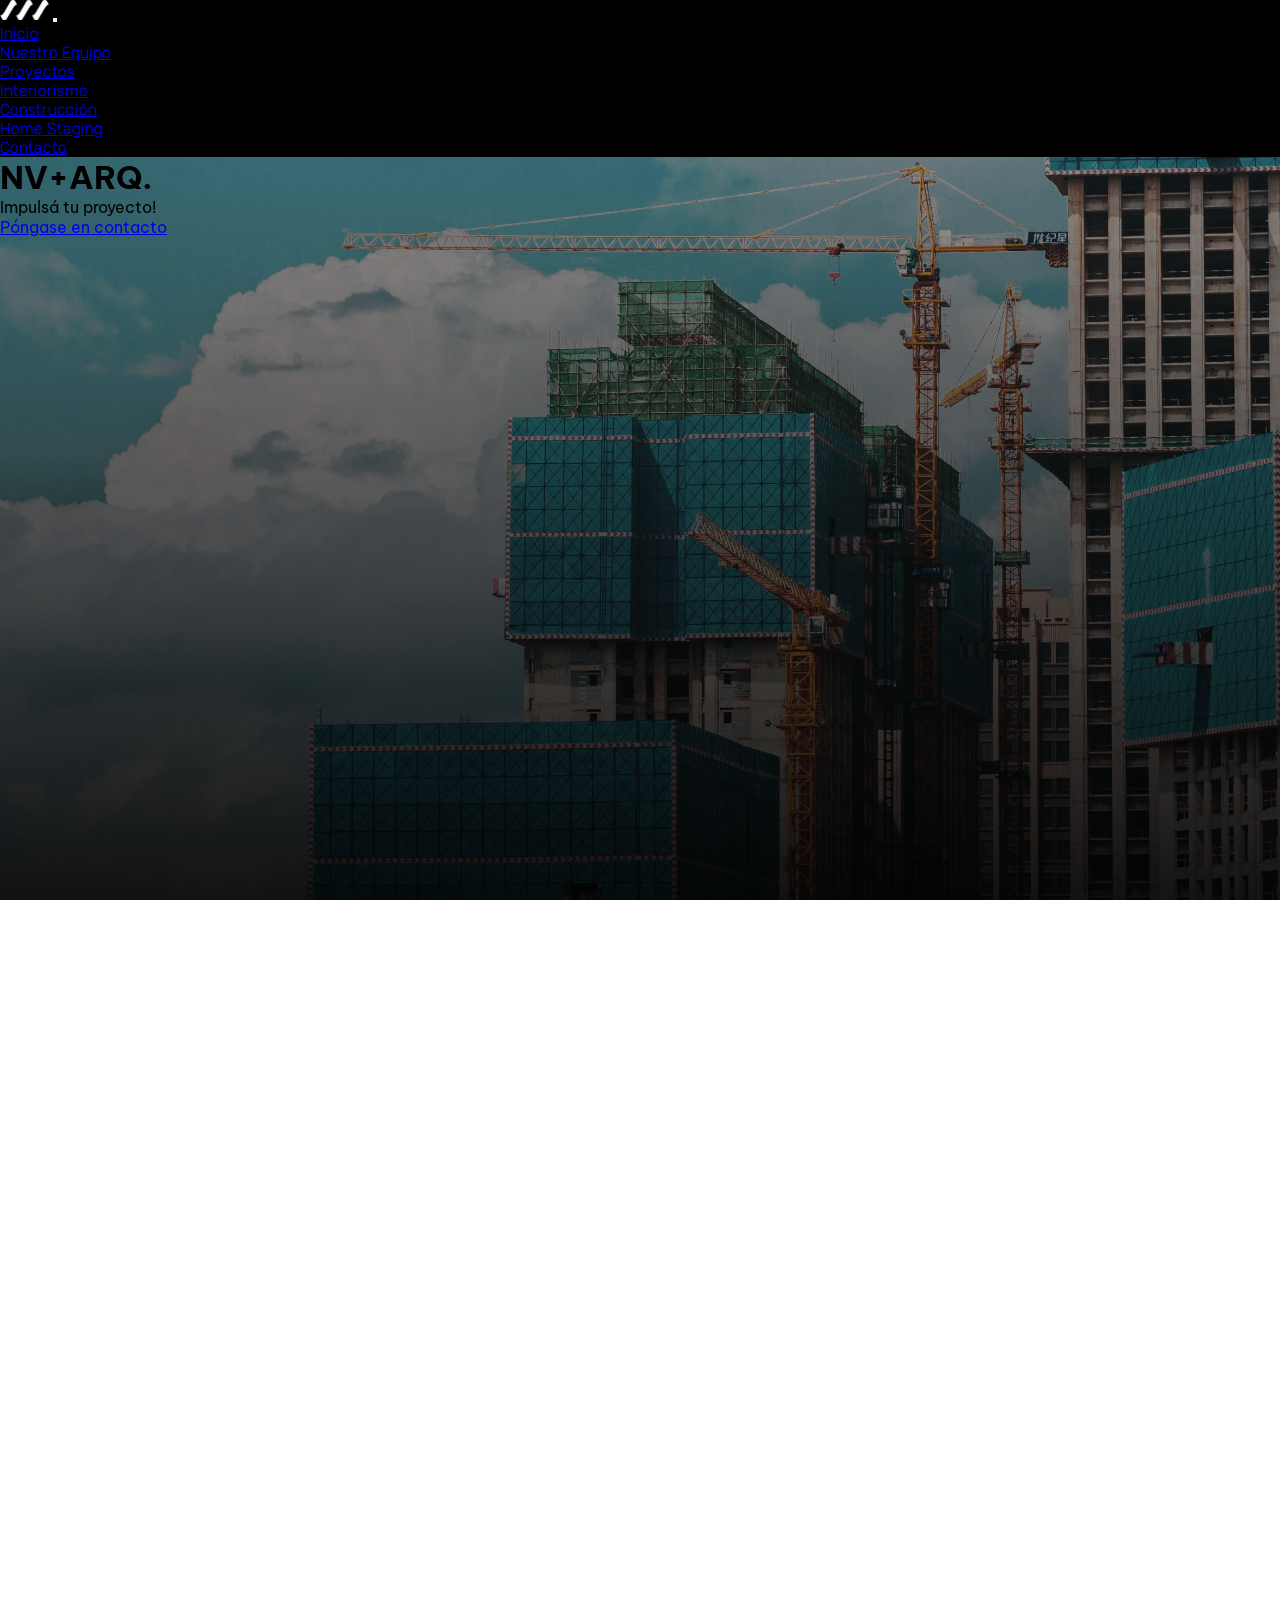
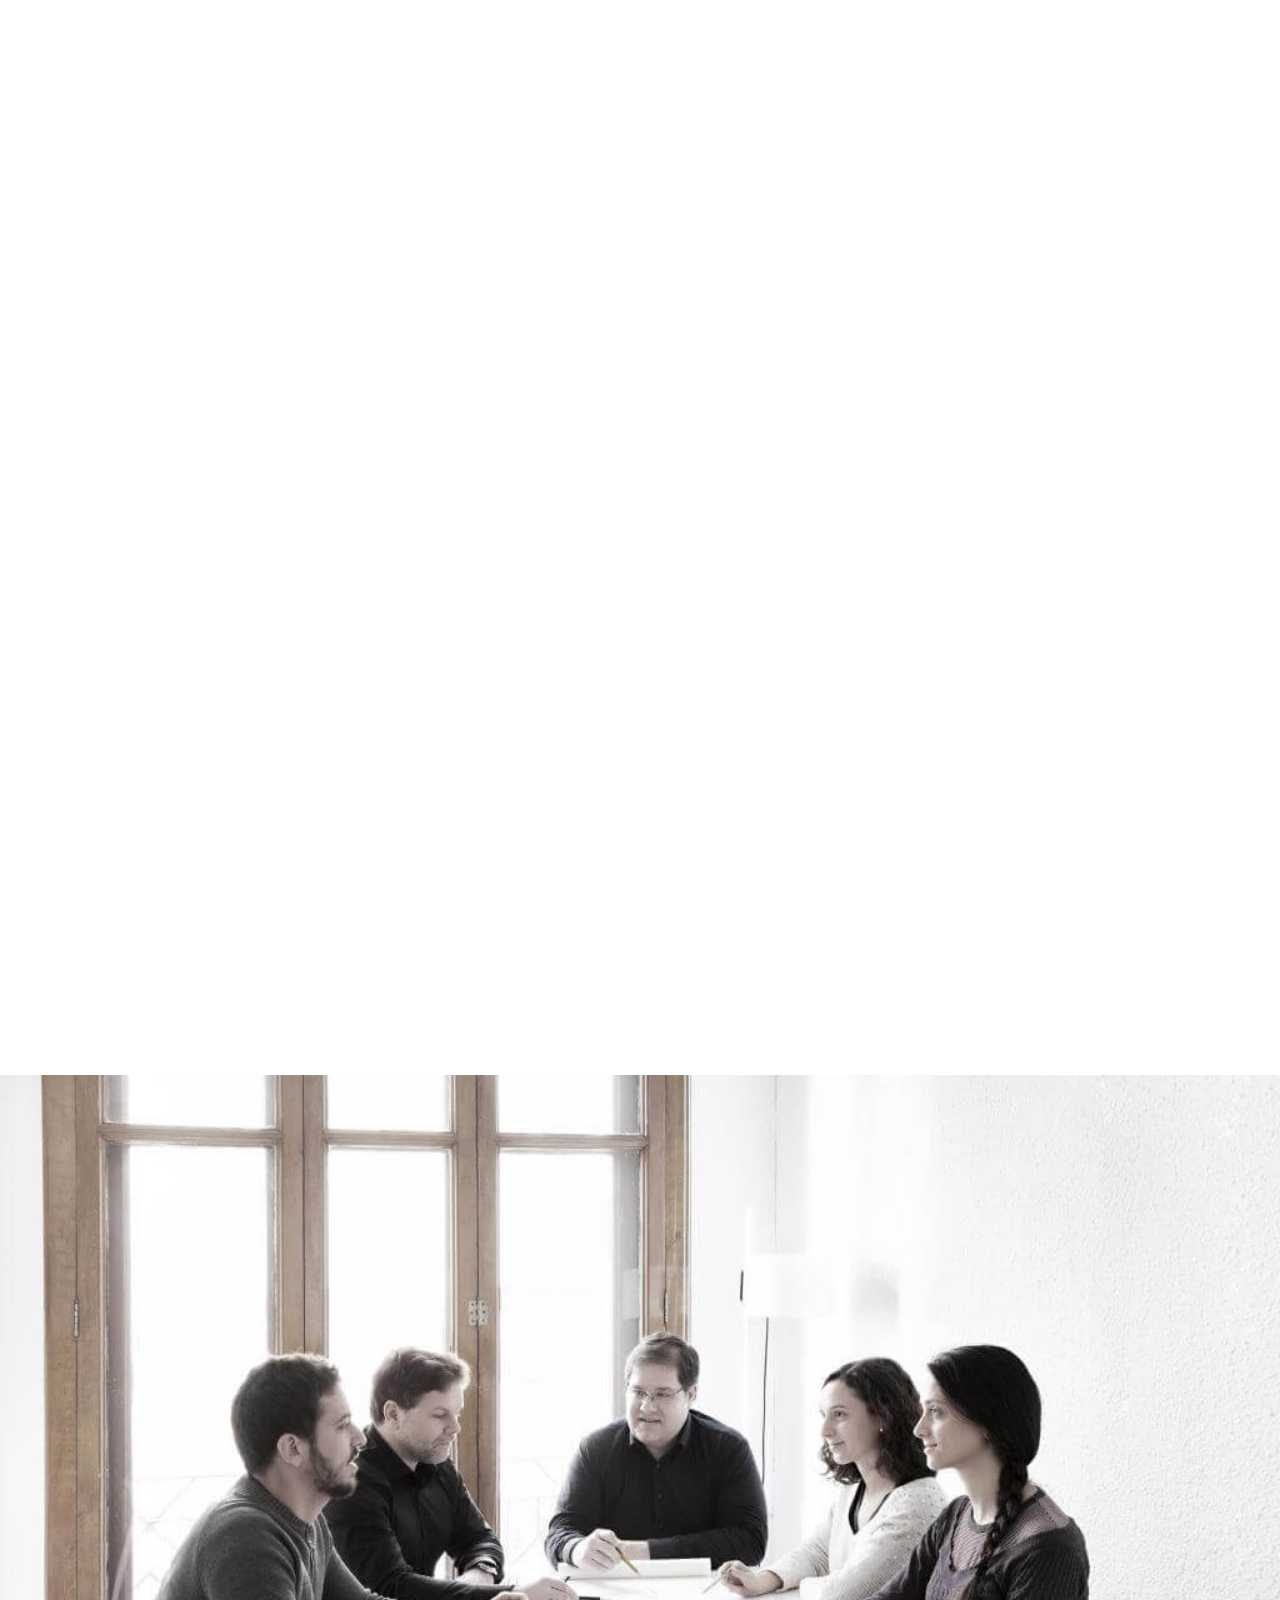
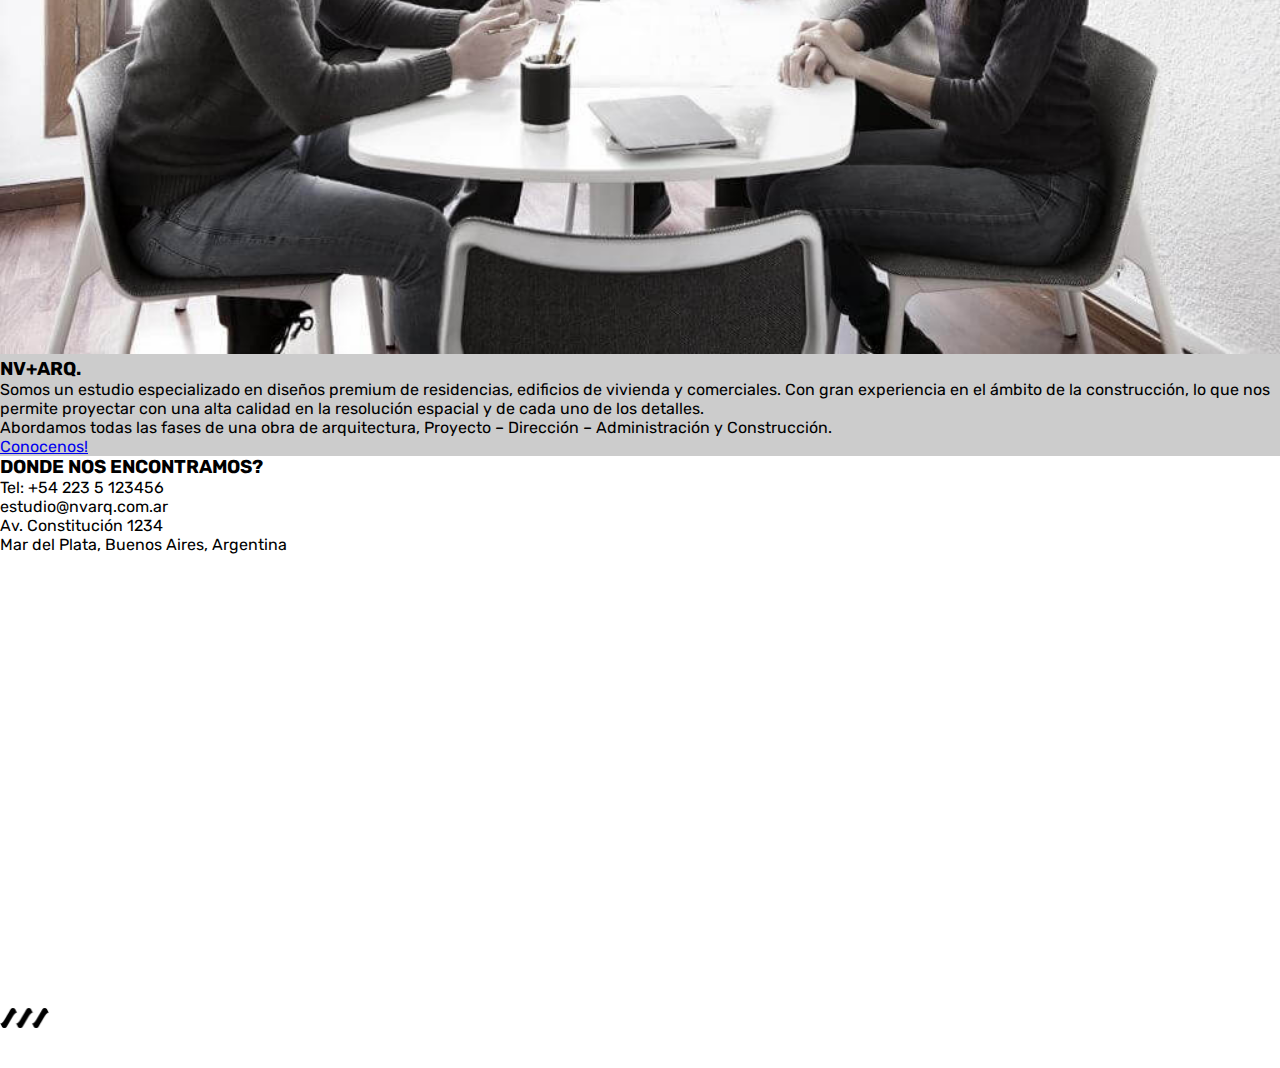
==== commit a3e62bfe: "Se implementarion buenas practicas de SEO" ====
--- a/index.html
+++ b/index.html
@@ -4,11 +4,12 @@
     <meta charset="UTF-8">
     <meta http-equiv="X-UA-Compatible" content="IE=edge">
     <meta name="viewport" content="width=device-width, initial-scale=1.0">
-    <title>Villaverde Arquitectura</title>
+    <title>NV+Arq - Estudio de Arquitectura</title>
+    <meta name="description" content="NV+ARQ estudio especializado en diseños premium de residencias, edificios de vivienda y comerciales. Con gran experiencia en el ámbito de la construcción, lo que nos permite proyectar con una alta calidad en la resolución espacial y de cada uno de los detalles.">
+    <meta name="keywords" content="Arquitectura, Construccion, Interiorismo, Home Staging, Remodelaciones, Diseño">
     <link href="https://unpkg.com/aos@2.3.1/dist/aos.css" rel="stylesheet">
     <link href="https://cdn.jsdelivr.net/npm/bootstrap@5.1.3/dist/css/bootstrap.min.css" rel="stylesheet" integrity="sha384-1BmE4kWBq78iYhFldvKuhfTAU6auU8tT94WrHftjDbrCEXSU1oBoqyl2QvZ6jIW3" crossorigin="anonymous">
     <link rel="stylesheet" href="https://pro.fontawesome.com/releases/v5.10.0/css/all.css" integrity="sha384-AYmEC3Yw5cVb3ZcuHtOA93w35dYTsvhLPVnYs9eStHfGJvOvKxVfELGroGkvsg+p" crossorigin="anonymous"/>
-    <link rel="stylesheet" href="https://cdn.jsdelivr.net/npm/bootstrap-icons@1.7.2/font/bootstrap-icons.css">
     <script src="https://unpkg.com/aos@2.3.1/dist/aos.js"></script>
     <link rel="stylesheet" href="./css/main.css">
 </head>
@@ -58,7 +59,7 @@
     <section class="container servicios__section">
         <div class="row my-5 pb-5 gx-5">
             <div class="col-sm-4 ">
-                <div class="card" data-aos="flip-up" data-aos-delay="300" data-aos-duration="800">
+                <div class="card servicios__card" data-aos="flip-up" data-aos-delay="300" data-aos-duration="800">
                     <img src="./assets/img/interiorismo-icon.png" class="card-img-top p-5" alt="Interiorismo" >
                     <div class="card-body text-center">
                         <h2 class="card-text">Interiorismo</h2>
@@ -70,7 +71,7 @@
                 </div>
             </div>
             <div class="col-sm-4">
-                <div class="card" data-aos="flip-up" data-aos-delay="300" data-aos-duration="800">
+                <div class="card servicios__card" data-aos="flip-up" data-aos-delay="300" data-aos-duration="800">
                     <img src="./assets/img/construccion-icon.png" class="card-img-top p-5" alt="Construccion">
                     <div class="card-body text-center">
                         <h2 class="card-text">Construccion</h2>
@@ -82,7 +83,7 @@
                 </div>
             </div>            
             <div class="col-sm-4">
-                <div class="card" data-aos="flip-up" data-aos-delay="500" data-aos-duration="800">
+                <div class="card servicios__card" data-aos="flip-up" data-aos-delay="500" data-aos-duration="800">
                     <img src="./assets/img/home-staging-icon.png" class="card-img-top p-5" alt="Home staging">
                     <div class="card-body text-center">
                         <h2 class="card-text">Home Staging</h2>
--- a/css/main.css
+++ b/css/main.css
@@ -5,6 +5,24 @@
   padding: 0;
   -webkit-box-sizing: border-box;
           box-sizing: border-box;
+}
+
+.imagen__interiorismo {
+  height: 25rem;
+  background: url(../assets/img/interiorismo.jpg) no-repeat center/cover;
+  border-radius: 8px;
+}
+
+.imagen__construccion {
+  height: 25rem;
+  background: url(../assets/img/construccion.jpg) no-repeat center/cover;
+  border-radius: 8px;
+}
+
+.imagen__homestaging {
+  height: 25rem;
+  background: url(../assets/img/homestaging.jpg) no-repeat center/cover;
+  border-radius: 8px;
 }
 
 .nav-item {
@@ -48,6 +66,11 @@
   height: 20px;
 }
 
+.nav-link:hover {
+  -webkit-transform: scale(1.05);
+          transform: scale(1.05);
+}
+
 .hero {
   background-image: -webkit-gradient(linear, left top, left bottom, from(rgba(0, 0, 0, 0.2)), to(rgba(0, 0, 0, 0.9))), url("../assets/img/hero.jpg");
   background-image: linear-gradient(rgba(0, 0, 0, 0.2), rgba(0, 0, 0, 0.9)), url("../assets/img/hero.jpg");
@@ -65,13 +88,13 @@
   margin-top: -10%;
 }
 
-.card {
+.servicios__card {
   border-radius: 1rem;
   -webkit-box-shadow: 8px 9px 19px -3px rgba(0, 0, 0, 0.15);
           box-shadow: 8px 9px 19px -3px rgba(0, 0, 0, 0.15);
 }
 
-.card:hover {
+.servicios__card:hover {
   -webkit-transform: scale(1.1);
           transform: scale(1.1);
 }
@@ -86,13 +109,8 @@
   background-color: #cccccc;
 }
 
-.tarjeta__servicio {
-  background-color: #E6F4F1;
-  margin-left: -5%;
-  border-radius: 8px;
-  padding: 1rem;
-  -webkit-box-shadow: 8px 9px 19px -3px rgba(0, 0, 0, 0.15);
-          box-shadow: 8px 9px 19px -3px rgba(0, 0, 0, 0.15);
+.contacto__section {
+  background-image: linear-gradient(315deg, #ffffff 0%, #d7e1ec 74%);
 }
 
 .imagen__interiorismo {
@@ -113,6 +131,23 @@
   border-radius: 8px;
 }
 
+.tarjeta__servicio {
+  background-color: #E6F4F1;
+  margin-left: -5%;
+  border-radius: 8px;
+  padding: 1rem;
+  -webkit-box-shadow: 8px 9px 19px -3px rgba(0, 0, 0, 0.15);
+          box-shadow: 8px 9px 19px -3px rgba(0, 0, 0, 0.15);
+}
+
+@media screen and (max-width: 768px) {
+  .tarjeta__servicio {
+    margin-left: auto;
+    margin-top: -10%;
+    width: 90vw;
+  }
+}
+
 .small__show {
   display: none;
 }
@@ -124,10 +159,5 @@
   .large__show {
     display: none;
   }
-  .tarjeta__servicio {
-    margin-left: auto;
-    margin-top: -10%;
-    width: 90vw;
-  }
 }
 /*# sourceMappingURL=main.css.map */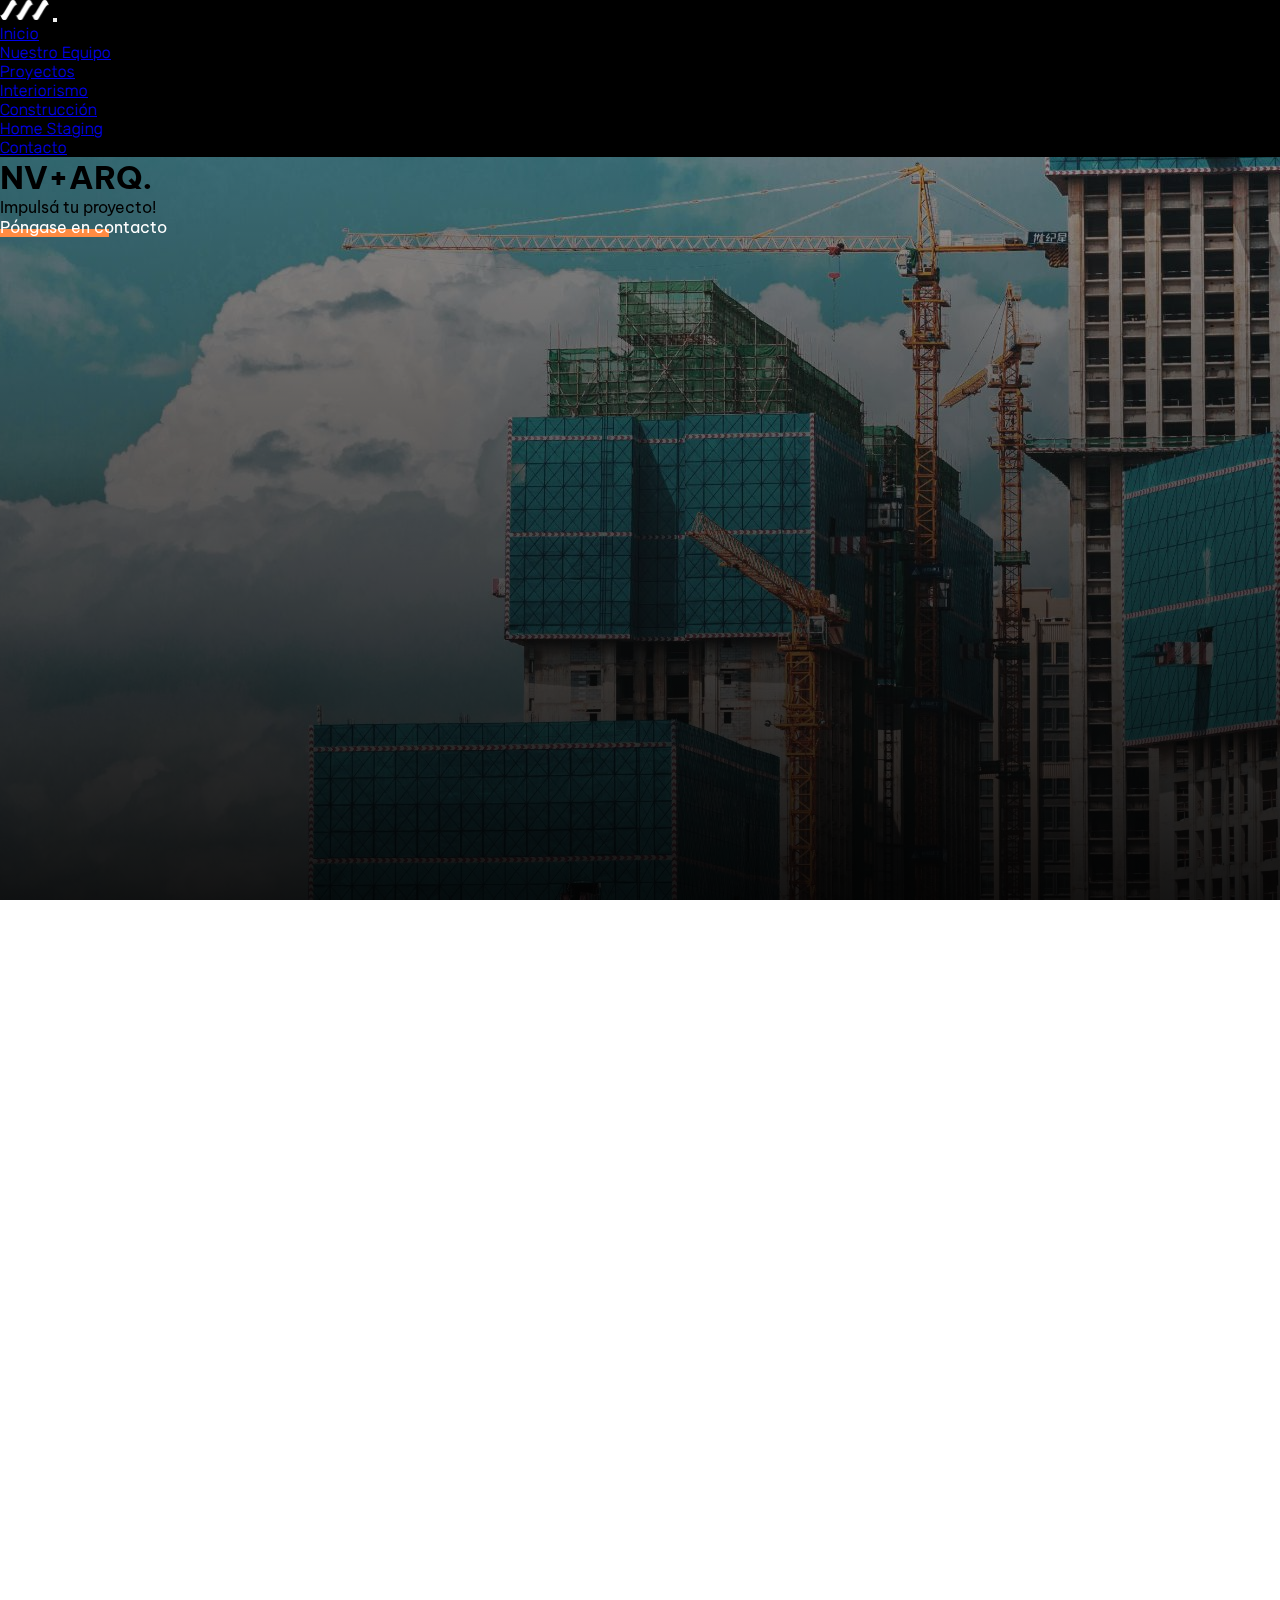
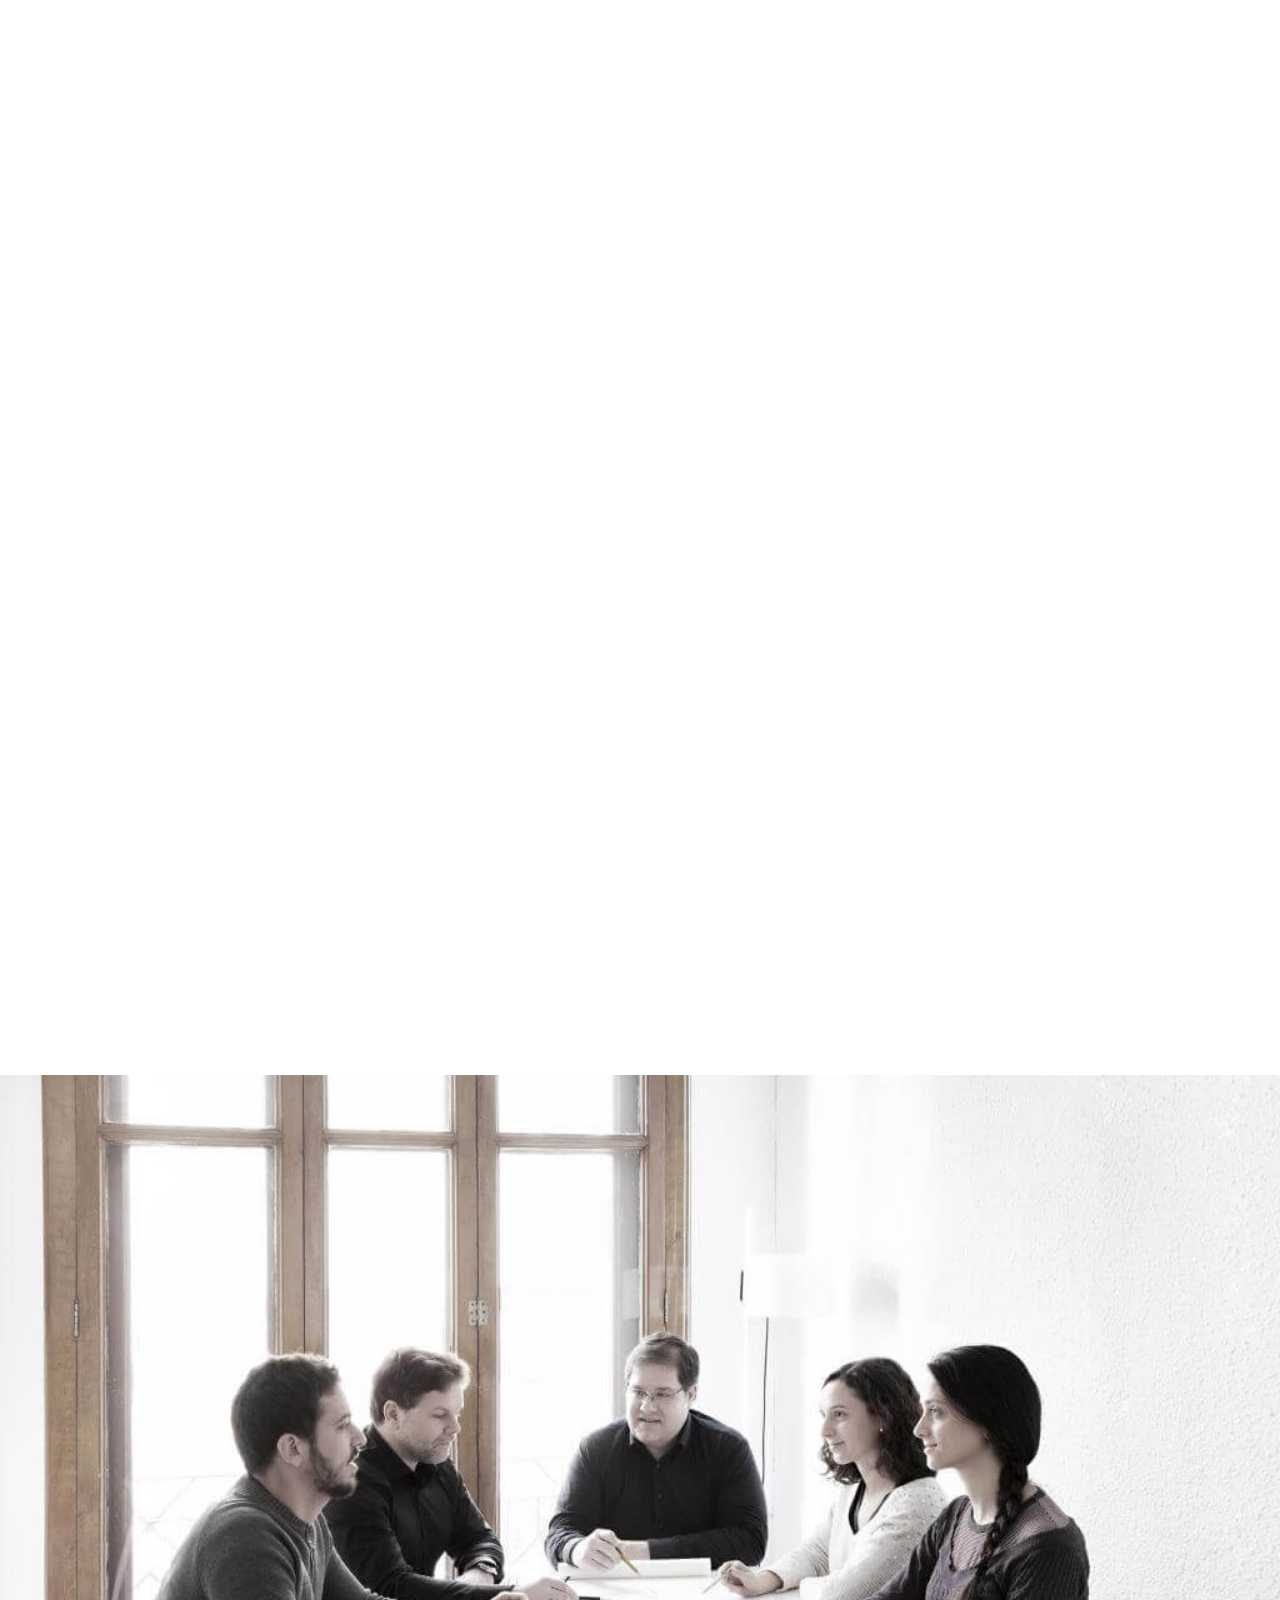
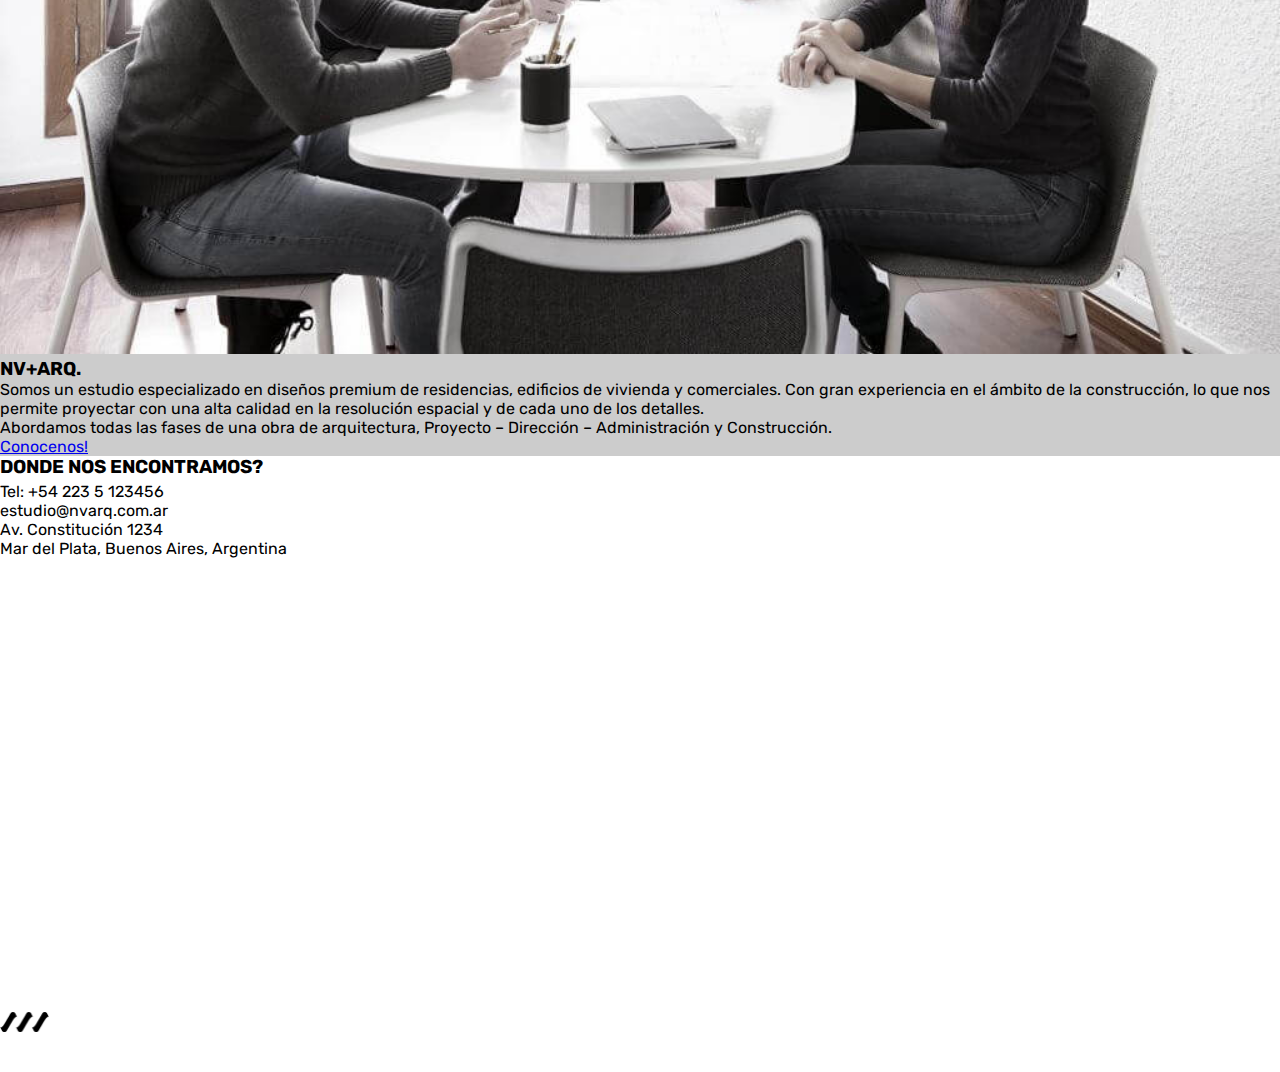
==== commit e0de908d: "Se agregaron miniaturas de imagenes para aumentar la velocidad de carga del sitio y se agregó página" ====
--- a/index.html
+++ b/index.html
@@ -51,7 +51,7 @@
           <div class="hero__text d-flex flex-column text-light" data-aos="fade-up" data-aos-duration="1000">
             <h1 class="display-1">NV+ARQ.</h1>
             <p class="lead">Impulsá tu proyecto!</p>
-            <a class="btn btn-info col-sm-5 col-lg-3" href="./secciones/contacto.html">Póngase en contacto</a>
+            <a class="btn hero__button py-3 col-sm-5 col-lg-3" href="./secciones/contacto.html">Póngase en contacto</a>
           </div>
         </div>
     </section>
@@ -59,37 +59,37 @@
     <section class="container servicios__section">
         <div class="row my-5 pb-5 gx-5">
             <div class="col-sm-4 ">
-                <div class="card servicios__card" data-aos="flip-up" data-aos-delay="300" data-aos-duration="800">
+                <div class="card servicios__card" data-aos="flip-up">
                     <img src="./assets/img/interiorismo-icon.png" class="card-img-top p-5" alt="Interiorismo" >
                     <div class="card-body text-center">
                         <h2 class="card-text">Interiorismo</h2>
                         <p class="card-text">El proyecto también se manifiesta a través de los detalles en el diseño interior.</p>
                         <div class="d-grid gap-2">
-                            <a class="btn btn-outline-info servicios__button" href="./secciones/proyectos/interiorismo.html">Ver Más</a>
+                            <a class="btn btn-info servicios__button" href="./secciones/proyectos/interiorismo.html">Ver Más</a>
                         </div>
                     </div>
                 </div>
             </div>
             <div class="col-sm-4">
-                <div class="card servicios__card" data-aos="flip-up" data-aos-delay="300" data-aos-duration="800">
+                <div class="card servicios__card" data-aos="flip-up" >
                     <img src="./assets/img/construccion-icon.png" class="card-img-top p-5" alt="Construccion">
                     <div class="card-body text-center">
                         <h2 class="card-text">Construccion</h2>
                         <p class="card-text">Construimos con altos standard de calidad, con grupos especializados para cada rubro.</p>
                         <div class="d-grid gap-2">
-                            <a class="btn btn-outline-info servicios__button" href="./secciones/proyectos/construccion.html">Ver Más</a>
+                            <a class="btn btn-info servicios__button" href="./secciones/proyectos/construccion.html">Ver Más</a>
                         </div>
                     </div>
                 </div>
             </div>            
             <div class="col-sm-4">
-                <div class="card servicios__card" data-aos="flip-up" data-aos-delay="500" data-aos-duration="800">
+                <div class="card servicios__card" data-aos="flip-up" >
                     <img src="./assets/img/home-staging-icon.png" class="card-img-top p-5" alt="Home staging">
                     <div class="card-body text-center">
                         <h2 class="card-text">Home Staging</h2>
                         <p class="card-text">Saque el máximo partido a su propiedad y atraiga a sus posibles compradores.</p>
                         <div class="d-grid gap-2">
-                            <a class="btn btn-outline-info servicios__button" href="./secciones/proyectos/home-staging.html">Ver Más</a>
+                            <a class="btn btn-info servicios__button" href="./secciones/proyectos/home-staging.html">Ver Más</a>
                         </div>
                     </div>
             </div>
@@ -116,6 +116,7 @@
             <div class="row align-items-center">
                 <div class="col-sm-6 py-5">
                     <h3 class="ubicacion__tittle">DONDE NOS ENCONTRAMOS?</h3>
+                    <div class="ubicacion__tittle--border mb-3" data-aos="fade-right" data-aos-duration="2000"></div>
                     <p class="ubicacion__description">Tel: +54 223 5 123456 <br>estudio@nvarq.com.ar <br>Av. Constitución 1234 <br>Mar del Plata, Buenos Aires,  Argentina</p> 
                 </div>
                 <div class="col-sm-6">
@@ -125,16 +126,27 @@
         </div>
     </section>
 
+    
+
 
     <div class="container">
         <footer class="d-flex flex-wrap justify-content-between align-items-center py-3 my-4 border-top">
             <div class="col-md-4">
-                <img class="header__logo" src="./assets/img/Logotipo.png" alt="logo">           
+                <img class="header__logo" src="../assets/img/Logotipo.png" alt="logo" />
             </div>
-            <ul class="nav col-md-4 justify-content-end d-flex list-unstyled">
-                <li><a class="px-5" href="https://www.facebook.com/"><i class="fab fa-facebook-square link-dark"></i></a></li>
-                <li><a href="https://www.instagram.com/"><i class="fab fa-instagram link-dark"></i></a></li>  
-            </ul>
+            <div class="col-md-4 d-flex justify-content-center">
+                <a href="#"><i class="fas fa-angle-up link-dark"></i></a>
+            </div>
+            <div class="col-md-4">
+                <ul class="nav  justify-content-end d-flex list-unstyled">
+                    <li>
+                        <a class="px-5" href="https://www.facebook.com/"><i class="fab fa-facebook-square link-dark"></i></a>
+                    </li>
+                    <li>
+                        <a href="https://www.instagram.com/"><i class="fab fa-instagram link-dark"></i></a>
+                    </li>
+                </ul>
+            </div>
         </footer>
     </div>
    
--- a/css/main.css
+++ b/css/main.css
@@ -26,17 +26,17 @@
 }
 
 .nav-item {
-  font-family: 'Rubik', sans-serif;
+  font-family: "Rubik", sans-serif;
   font-weight: 300;
 }
 
 .hero__text {
-  font-family: 'Be Vietnam Pro', sans-serif;
+  font-family: "Be Vietnam Pro", sans-serif;
   font-weight: 400;
 }
 
 .card-body {
-  font-family: 'Rubik', sans-serif;
+  font-family: "Rubik", sans-serif;
   font-weight: 400;
 }
 
@@ -45,7 +45,7 @@
 }
 
 .testimonio__section {
-  font-family: 'Rubik', sans-serif;
+  font-family: "Rubik", sans-serif;
   font-weight: 400;
 }
 
@@ -54,21 +54,84 @@
 }
 
 .ubicacion__section {
-  font-family: 'Rubik', sans-serif;
+  font-family: "Rubik", sans-serif;
   font-weight: 400;
 }
 
 .ubicacion__section > p {
   font-weight: 300;
+}
+
+.equipo__section {
+  font-family: "Rubik", sans-serif;
+  font-weight: 400;
+}
+
+.equipo__section > p {
+  font-weight: 300;
+}
+
+.contacto__section {
+  font-family: "Rubik", sans-serif;
+  font-weight: 400;
+}
+
+.contacto__section > p {
+  font-weight: 300;
+}
+
+.error__section {
+  font-family: "Rubik", sans-serif;
+  font-weight: 400;
+}
+
+.error__section > p {
+  font-weight: 300;
+}
+
+.card, .servicios__card, .equipo__card {
+  border-radius: 1rem;
+  -webkit-box-shadow: 8px 9px 19px -3px rgba(0, 0, 0, 0.15);
+          box-shadow: 8px 9px 19px -3px rgba(0, 0, 0, 0.15);
+}
+
+.hero__button {
+  background: transparent;
+  position: relative;
+  color: white;
+  text-decoration: none;
+}
+
+.hero__button::after {
+  content: "";
+  position: absolute;
+  background: #ff8b42;
+  height: 0.5em;
+  width: 65%;
+  left: 0;
+  top: 60%;
+  z-index: -1;
+  -webkit-transition: -webkit-transform 250ms cubic-bezier(0.91, 0, 0.55, 1.64);
+  transition: -webkit-transform 250ms cubic-bezier(0.91, 0, 0.55, 1.64);
+  transition: transform 250ms cubic-bezier(0.91, 0, 0.55, 1.64);
+  transition: transform 250ms cubic-bezier(0.91, 0, 0.55, 1.64), -webkit-transform 250ms cubic-bezier(0.91, 0, 0.55, 1.64);
+  -webkit-transform-origin: bottom left;
+          transform-origin: bottom left;
+}
+
+.hero__button:hover::after {
+  -webkit-transform: scale(1.5, 3.5);
+          transform: scale(1.5, 3.5);
+}
+
+.backToTop {
+  position: absolute;
+  height: 2rem;
+  right: 10vw;
 }
 
 .header__logo {
   height: 20px;
-}
-
-.nav-link:hover {
-  -webkit-transform: scale(1.05);
-          transform: scale(1.05);
 }
 
 .hero {
@@ -84,14 +147,31 @@
   padding-bottom: 15rem;
 }
 
+.imagen__interiorismo {
+  height: 25rem;
+  background: url(../assets/img/interiorismo.jpg) no-repeat center/cover;
+  border-radius: 8px;
+}
+
+.imagen__construccion {
+  height: 25rem;
+  background: url(../assets/img/construccion.jpg) no-repeat center/cover;
+  border-radius: 8px;
+}
+
+.imagen__homestaging {
+  height: 25rem;
+  background: url(../assets/img/homestaging.jpg) no-repeat center/cover;
+  border-radius: 8px;
+}
+
 .servicios__section {
   margin-top: -10%;
 }
 
 .servicios__card {
-  border-radius: 1rem;
-  -webkit-box-shadow: 8px 9px 19px -3px rgba(0, 0, 0, 0.15);
-          box-shadow: 8px 9px 19px -3px rgba(0, 0, 0, 0.15);
+  -webkit-transition: all 50ms;
+  transition: all 50ms;
 }
 
 .servicios__card:hover {
@@ -100,15 +180,47 @@
 }
 
 .servicios__button {
-  background-color: #00A9C0;
+  background-color: #00a9c0;
   text-transform: uppercase;
   color: white;
 }
 
+.servicios__button:hover {
+  -webkit-filter: brightness(0.6);
+          filter: brightness(0.6);
+}
+
 .testimonio__section {
   background-color: #cccccc;
 }
 
+.ubicacion__tittle--border {
+  width: 50%;
+  border-bottom: solid 0.25em #ff8b42;
+}
+
+.imagen__interiorismo {
+  height: 25rem;
+  background: url(../assets/img/interiorismo.jpg) no-repeat center/cover;
+  border-radius: 8px;
+}
+
+.imagen__construccion {
+  height: 25rem;
+  background: url(../assets/img/construccion.jpg) no-repeat center/cover;
+  border-radius: 8px;
+}
+
+.imagen__homestaging {
+  height: 25rem;
+  background: url(../assets/img/homestaging.jpg) no-repeat center/cover;
+  border-radius: 8px;
+}
+
+.equipo__card {
+  background-color: #e6f4f1;
+}
+
 .contacto__section {
   background-image: linear-gradient(315deg, #ffffff 0%, #d7e1ec 74%);
 }
@@ -132,7 +244,7 @@
 }
 
 .tarjeta__servicio {
-  background-color: #E6F4F1;
+  background-color: #e6f4f1;
   margin-left: -5%;
   border-radius: 8px;
   padding: 1rem;
@@ -148,16 +260,37 @@
   }
 }
 
-.small__show {
-  display: none;
+.proyecto__image--link:hover {
+  -webkit-filter: brightness(0.6);
+          filter: brightness(0.6);
+}
+
+.proyecto__image--item {
+  width: 100%;
 }
 
 @media screen and (max-width: 768px) {
-  .small__show {
-    display: unset;
-  }
-  .large__show {
+  .proyectos__galery {
     display: none;
   }
 }
+
+@media screen and (min-width: 768px) {
+  .proyectos__carousel {
+    display: none;
+  }
+}
+
+.error__section {
+  height: 100vh;
+  background-image: linear-gradient(315deg, #ffffff 0%, #d7e1ec 74%);
+}
+
+.error__icon {
+  font-size: 10em;
+}
+
+.error__tittle {
+  font-size: 5em;
+}
 /*# sourceMappingURL=main.css.map */